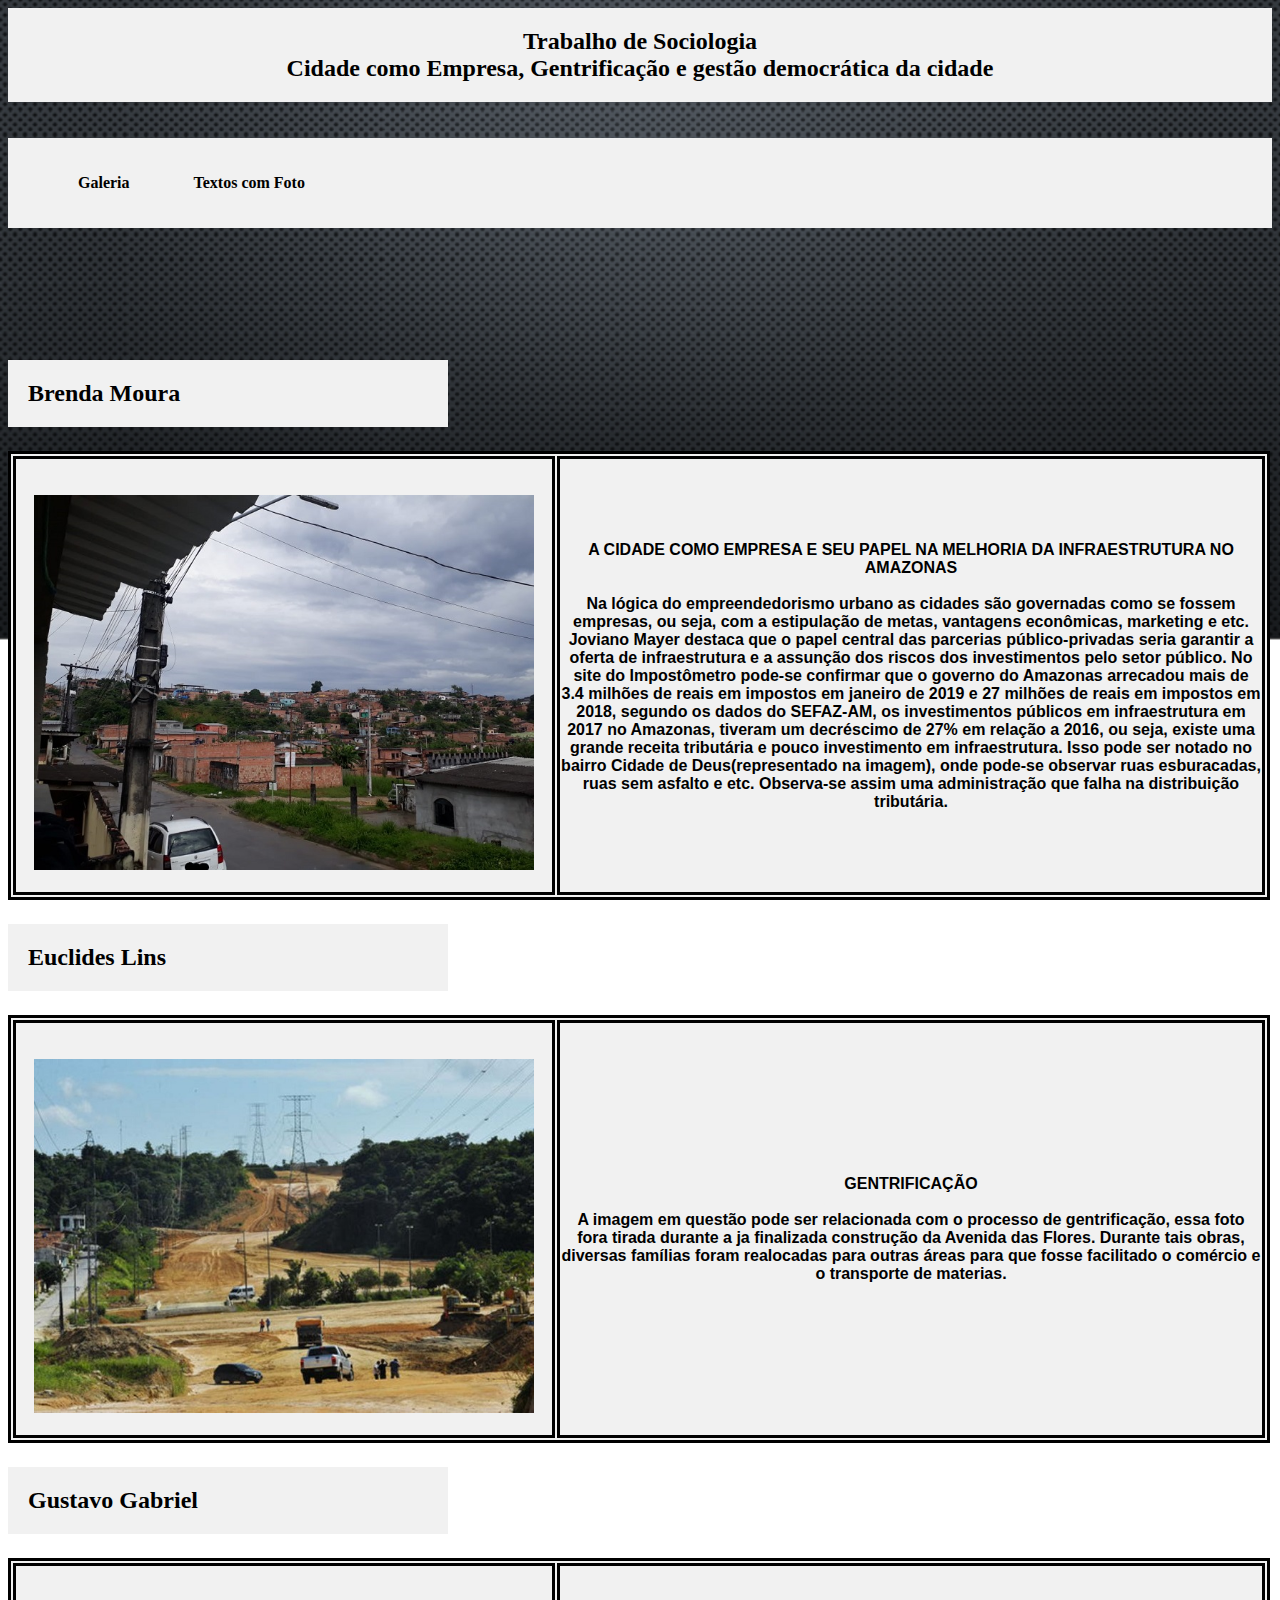
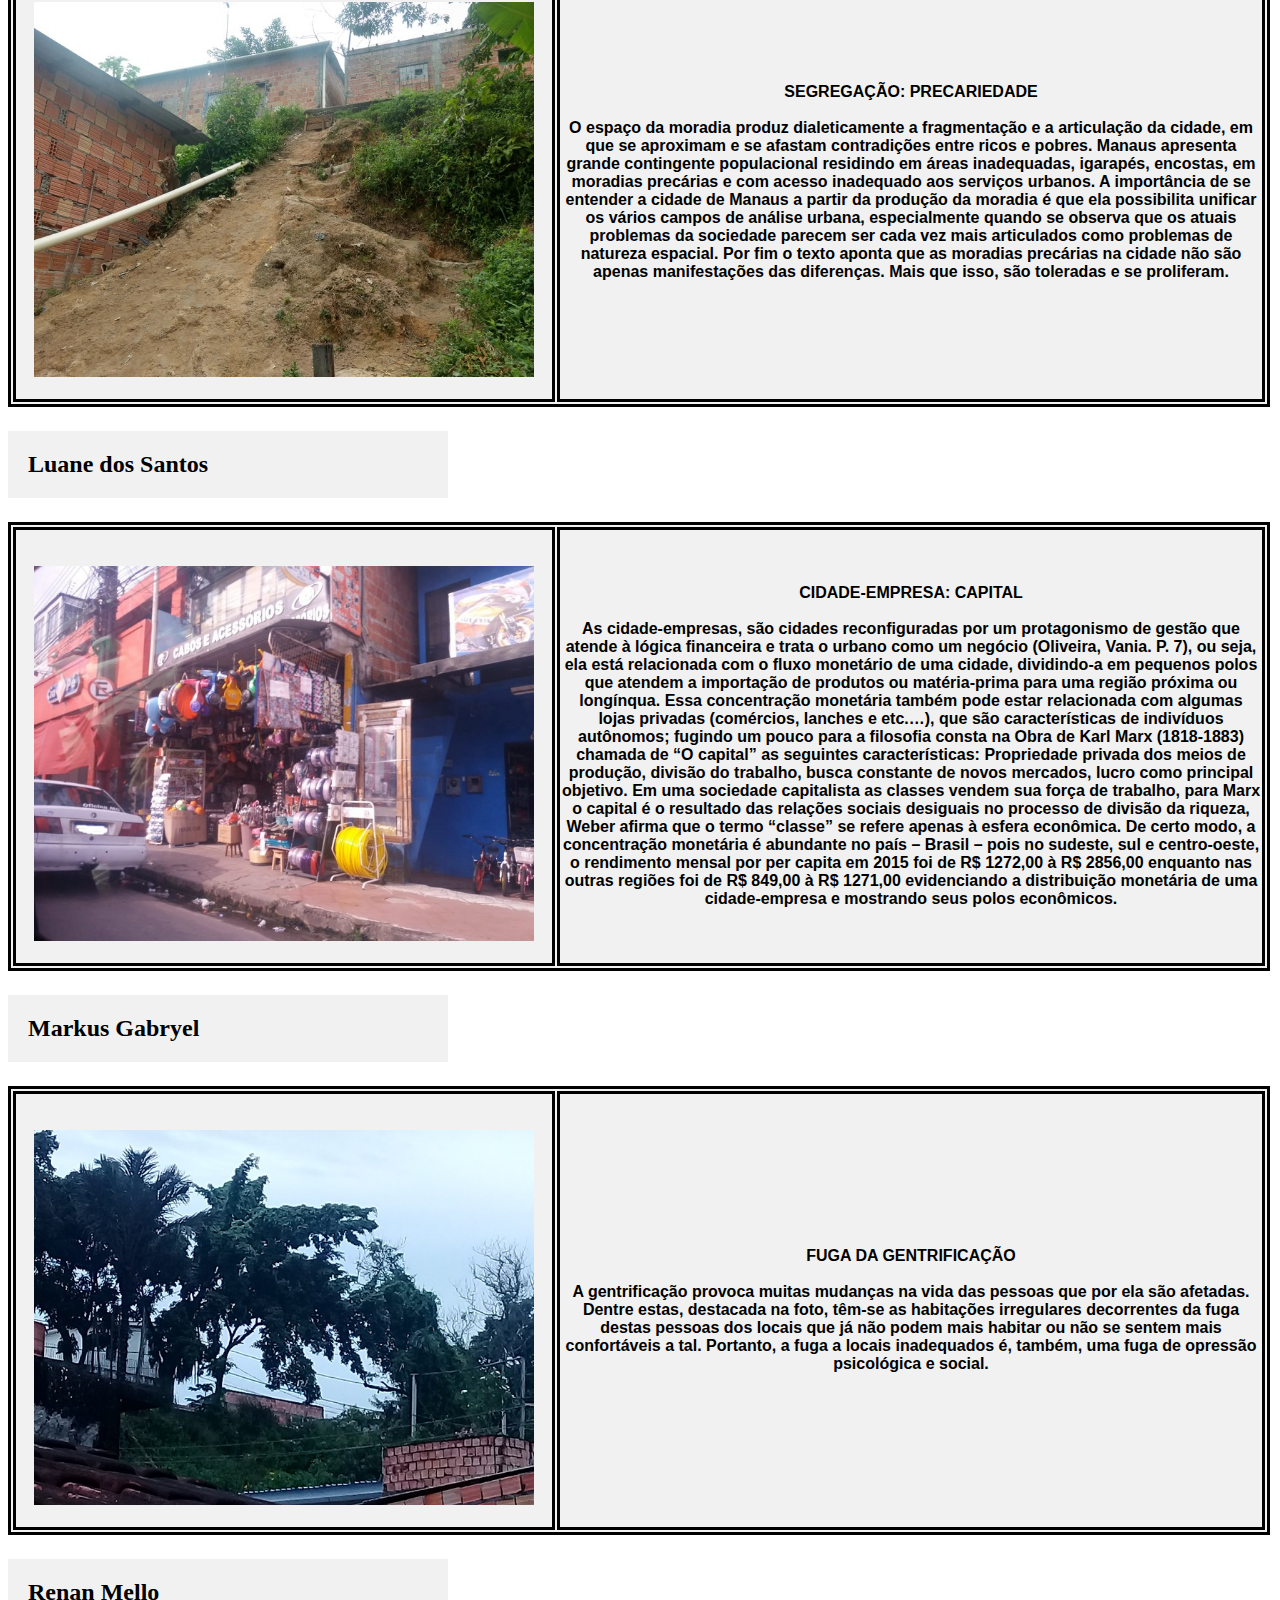
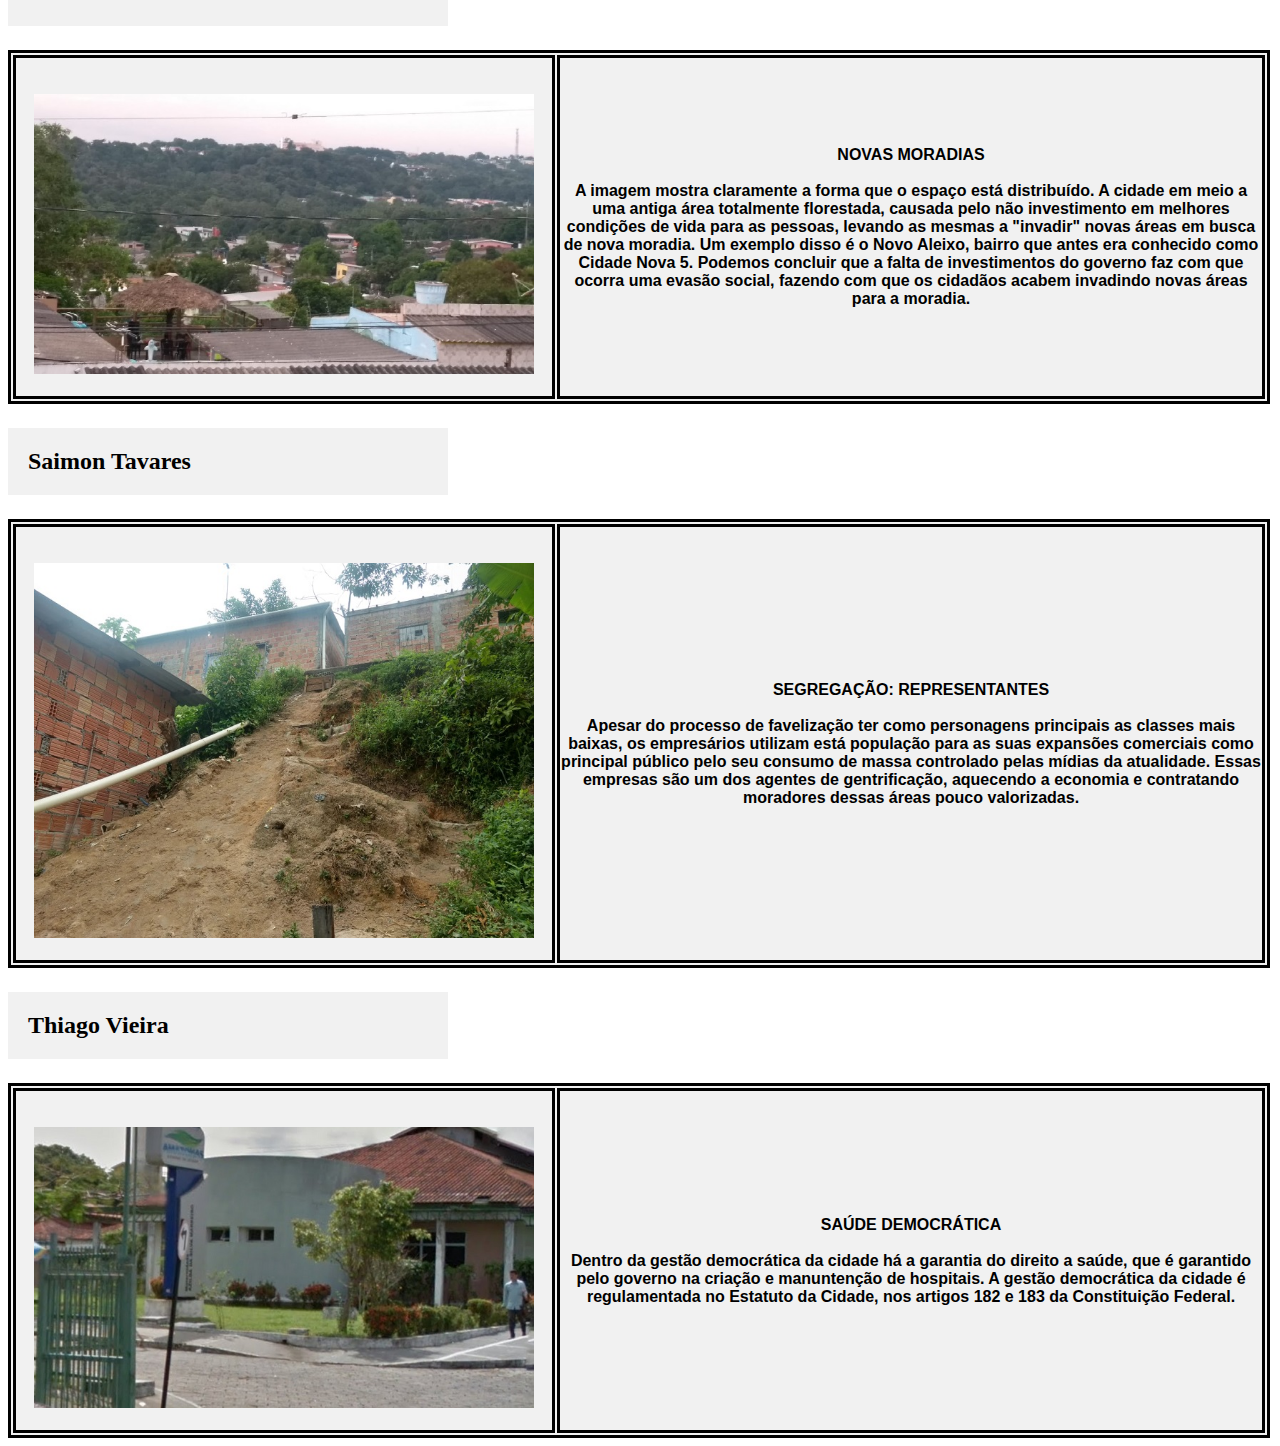
==== index.html @ bc0c4468 "Add files via upload" ====
<!DOCTYPE html>
<html>
<head>
<meta charset="UTF-8">
<title>PROJETO EUCLICO</title>
</head>
<link rel="stylesheet" href="estilo.css">
<style>

body{
	background-attachment: fixed;
	background-image: url(fundo.png);
	background-repeat: no-repeat;
	background-size:  100%;
}

</style>

	<body>
		<header> <b>Trabalho de Sociologia<br>Cidade como Empresa, Gentrificação e gestão democrática da cidade</b></header>
		<br>
	<br>
	<div class= "main">
	
		<nav id="menu">
		<ul>
			<li>
				<b><a = href="galeria.html">Galeria</a></b>
			</li>
			<li>
				<b><a = href="#textos">Textos com Foto</a></b>
			</li>
			
		</ul>
	</nav>
</div>

<br>
	<br><br>
	<br><br>
	<br>
<section id="textos">
		<b><p class="style-p1">Brenda Moura</p></b>
		<table>
			<tr>
			<th class="style-th">
				<br>
					<img src="06.jpg" width="500px">
				<br>
			</th>
			<th width="700px">A CIDADE COMO EMPRESA E SEU PAPEL NA MELHORIA DA INFRAESTRUTURA NO AMAZONAS<br><br>Na lógica do empreendedorismo urbano as cidades são governadas como se fossem empresas, ou seja, com a estipulação de metas, vantagens econômicas, marketing e etc. Joviano Mayer destaca que  o papel central das parcerias público-privadas seria garantir a oferta de infraestrutura e a assunção dos riscos dos
investimentos pelo setor público. No site do Impostômetro pode-se confirmar que o governo do Amazonas arrecadou mais de 3.4 milhões de reais em impostos em janeiro de 2019 e 27 milhões de reais em impostos em 2018, segundo os dados do SEFAZ-AM, 
os investimentos públicos em infraestrutura em 2017 no Amazonas, tiveram um decréscimo de 27% em relação a 2016, ou seja, existe uma grande receita tributária e pouco investimento em infraestrutura. Isso pode ser notado no bairro Cidade de Deus(representado na imagem), onde pode-se observar ruas esburacadas, ruas sem asfalto e etc.
Observa-se assim uma administração que falha na distribuição tributária.
</th>
			</tr>
		</table>

		<b><p class="style-p1">Euclides Lins</p></b>
		<table>
			<tr>
			<th class="style-th">
				<br>
					<img src="02.jpg" width="500px">
				<br>
			</th>
			<th width="700px">GENTRIFICAÇÃO<br><br>	
A imagem em questão pode ser relacionada com o processo de gentrificação, essa foto fora tirada durante a ja finalizada construção da Avenida das Flores. Durante tais obras, diversas famílias foram realocadas para outras áreas para que fosse facilitado o comércio e o transporte de materias.
				</th>
			</tr>
		</table>

		<b><p class="style-p1">Gustavo Gabriel</p></b>
		<table>
			<tr>
			<th class="style-th">
				<br>
					<img src="03.jpg" width="500px">
				<br>
			</th>
			<th width="700px">SEGREGAÇÃO: PRECARIEDADE<br><br>	
O espaço da moradia produz dialeticamente a fragmentação e a articulação da cidade, em que se aproximam e se afastam contradições entre ricos e pobres. Manaus apresenta grande contingente populacional residindo em áreas inadequadas, igarapés, encostas, em moradias precárias e com acesso inadequado aos serviços urbanos. A importância de se entender a cidade de Manaus a partir da produção da moradia é que ela possibilita unificar os vários campos de análise urbana, especialmente quando se observa que os atuais problemas da sociedade parecem ser cada vez mais articulados como problemas de natureza espacial. Por fim o texto aponta que as moradias precárias na cidade não são apenas manifestações das diferenças. Mais que isso, são toleradas e se proliferam.

				</th>
			</tr>
		</table>

		<b><p class="style-p1">Luane dos Santos</p></b>
		<table>
			<tr>
			<th class="style-th">
				<br>
					<img src="01.jpg" width="500px">
				<br>
			</th>
			<th width="700px">CIDADE-EMPRESA: CAPITAL<br><br>	
		As cidade-empresas, são cidades reconfiguradas por um protagonismo de gestão que atende à lógica financeira e trata o urbano como um negócio (Oliveira, Vania. P. 7), ou seja, ela está relacionada com o fluxo monetário de uma cidade, dividindo-a em pequenos polos que atendem a importação de produtos ou matéria-prima para uma região próxima ou longínqua. Essa concentração monetária também pode estar relacionada com algumas lojas privadas (comércios, lanches e etc.…), que são características de indivíduos autônomos; fugindo um pouco para a filosofia consta na Obra de Karl Marx (1818-1883) chamada de “O capital” as seguintes características: Propriedade privada dos meios de produção, divisão do trabalho, busca constante de novos mercados, lucro como principal objetivo. Em uma sociedade capitalista as classes vendem sua força de trabalho, para Marx o capital é o resultado das relações sociais desiguais no processo de divisão da riqueza, Weber afirma que o termo “classe” se refere apenas à esfera econômica. De certo modo, a concentração monetária é abundante no país – Brasil – pois no sudeste, sul e centro-oeste, o rendimento mensal por per capita em 2015 foi de R$ 1272,00 à R$ 2856,00 enquanto nas outras regiões foi de R$ 849,00 à R$ 1271,00 evidenciando a distribuição monetária de uma cidade-empresa e mostrando seus polos econômicos. 
				</th>
			</tr>
		</table>

			<b><p class="style-p1">Markus Gabryel</p></b>
		<table>
			<tr>
			<th class="style-th">
				<br>
					<img src="04.jpg" width="500px">
				<br>
			</th>
			<th width="700px">FUGA DA GENTRIFICAÇÃO<br><br>	
A gentrificação provoca muitas mudanças na vida das pessoas que por ela são afetadas. Dentre estas, destacada na foto, têm-se as habitações irregulares decorrentes da fuga destas pessoas dos locais que já não podem mais habitar ou não se sentem mais confortáveis a tal. Portanto, a fuga a locais inadequados é, também, uma fuga de opressão psicológica e social.

				</th>
			</tr>
		</table>

			<b><p class="style-p1">Renan Mello</p></b>
		<table>
			<tr>
			<th class="style-th">
				<br>
					<img src="07.jpg" width="500px">
				<br>
			</th>
			<th width="700px">NOVAS MORADIAS <br><br>	
A imagem mostra claramente a forma que o espaço está distribuído. A cidade em meio a uma antiga área totalmente florestada, causada pelo não investimento em melhores condições de vida para as pessoas, levando as mesmas a "invadir" novas áreas em busca de nova moradia. Um exemplo disso é o Novo Aleixo, bairro que antes era conhecido como Cidade Nova 5. Podemos concluir que a falta de investimentos do governo faz com que ocorra uma evasão social, fazendo com que os cidadãos acabem invadindo novas áreas para a moradia.
				</th>
			</tr>
		</table>

 

	<b><p class="style-p1">Saimon Tavares</p></b>
		<table>
			<tr>
			<th class="style-th">
				<br>
					<img src="03.jpg" width="500px">
				<br>
			</th>
			<th width="700px">SEGREGAÇÃO: REPRESENTANTES<br><br>	
Apesar do processo de favelização ter como personagens principais as classes mais baixas, os empresários utilizam está população para as suas expansões comerciais como principal público pelo seu consumo de massa controlado pelas mídias da atualidade. Essas empresas são um dos agentes de gentrificação, aquecendo a economia e contratando moradores dessas áreas pouco valorizadas.
				</th>
			</tr>
		</table>



		<b><p class="style-p1">Thiago Vieira</p></b>
		<table>
			<tr>
			<th class="style-th">
				<br>
					<img src="08.jpg" width="500px">
				<br>
			</th>
			<th width="700px">SAÚDE DEMOCRÁTICA<br><br>	
Dentro da gestão democrática da cidade há a garantia do direito a saúde, que é garantido pelo governo na criação e manuntenção de
hospitais. A gestão democrática da cidade é regulamentada no Estatuto da Cidade, nos artigos 182 e 183 da Constituição Federal.
				</th>
			</tr>
		</table>

	</section>
			
	</body>
</html>
---- estilo.css ----
header {
  background-color: #F1F1F1;
  text-align: center;
  padding: 20px;
  font-family:Castellar;
  font-size: 24px;
}
p{
 background-color: #F1F1F1;
  font-size: 24px;
  width: 400px;
}
hr{
	 background-color: #F1F1F1;
  text-align: center;
  padding: 20px;
  font-family:Castellar;
  font-size: 24px;
}
table,th{
	font-family: Arial;
	background-color: #F1F1F1;
  border: 3px solid black;
}
th{
	text-align: none;
	margin: none;

}
nav{
	display: inline-table;
	width: 100%;
	background-color: #F1F1F1;
}
section ul{
	width: 880px;
	list-style: none;
	display: flex;
	margin: 100px auto;
}
#menu ul{
	background-color: #F1F1F1;
}
#menu ul li{
	display: inline-table;
	padding: 20px 30px;
	cursor: pointer;
	background-color: #F1F1F1;
}
#menu ul li:hover{
	background-color: none;
	text-decoration-color: none;
		background-color: none;
	text-decoration: none;
	color: white;
}

#menu ul li a{
	background-color: #F1F1F1;
	text-decoration: none;
	color: black;
	font-family: Castellar;

}
#prev{
	left: 5%;
	top: 45%;
}
#next{
	right: 5%;
	top: 45%;
}
#close{
	right: 2%;
	top: 0;
}
.wrapper{
	display: grid;
	grid-template-columns: 250px 250px 250px 250px 250px;
}
.style-th{
	padding: 18px;
}
.min{
	width: 200px;
	padding: 10px;
}
.style-p1{
text-align: left;
  padding: 20px;
  font-family:Castellar;
}



.box_img{
	width: 100px;
	margin-left: 660px;
	margin-top: 200px;
}
.box_img img {
	opacity: 0;
}
.btn{
	color: #fff;
	font-family: Arial;
	text-decoration: none;
	position: absolute;
	width: 50px;
	height: 50px;
	font-size: 40px;
	text-align: center;
}
.button{
	font-family: Castellar;
	font-size: 14px;
	text-decoration-color: grey;
	text-transform: uppercase;
	font-weight: 700;
	border: none;
	padding: 10px;
	cursor: pointer;
}
.button-style{
	color: black;
	box-shadow: 0 5px 0 #958a8a;
}
.button-style:hover{
	color: black;
	background-color: grey;
	box-shadow: 0 5px 0 #cac3c3;
}
.button-style:active{
	position: relative;
	top: 5px;
	box-shadow:none;
}
.tam{
	width: 500px;
	height: 400px;
}
.lbox{
	visibility: hidden;
	opacity: 0;
}
.lbox:target .box_img img{
	opacity: 1;
	transition: opacity .4s linear;
}
.lbox:target{
	opacity: 1;
	visibility: visible;
	width: 100%;
	height: 100%;
	top: 0;
	left: 0;
	background: rgba(10,10,10,.7);
	position: fixed;

}
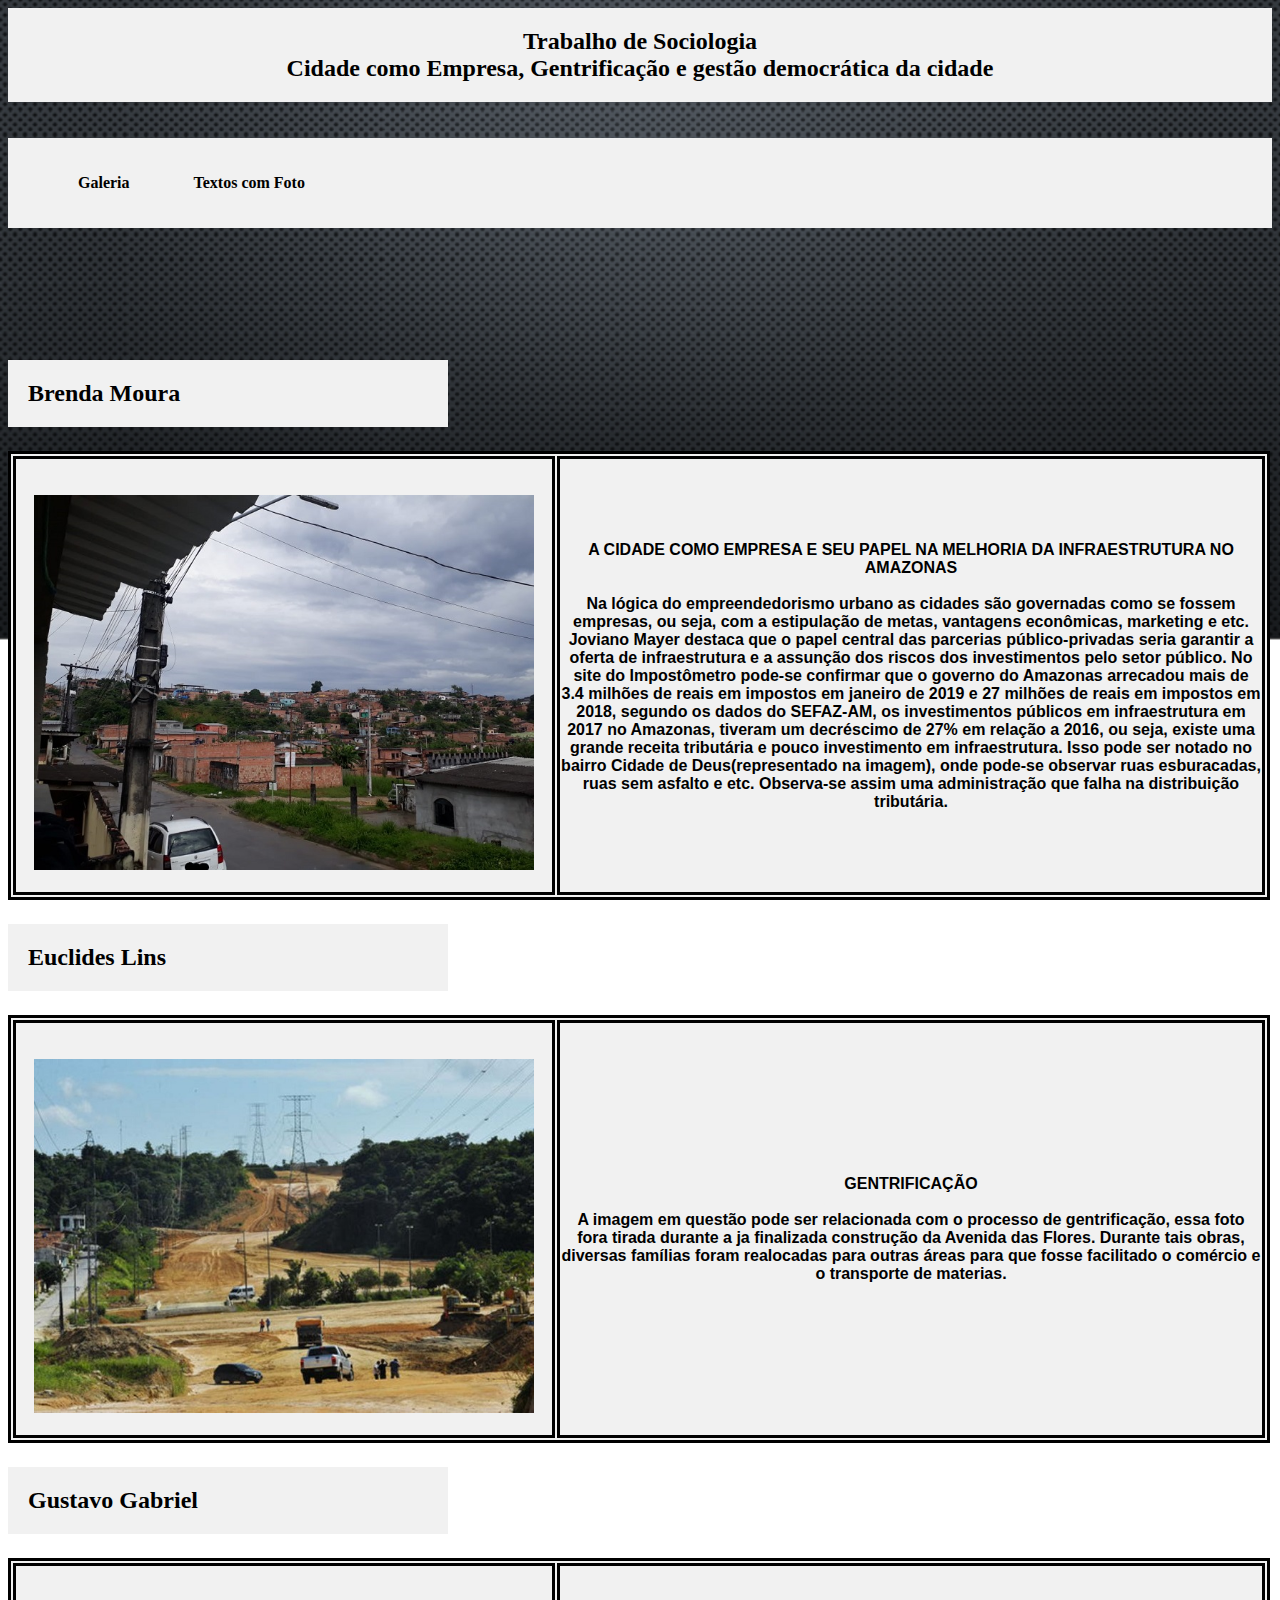
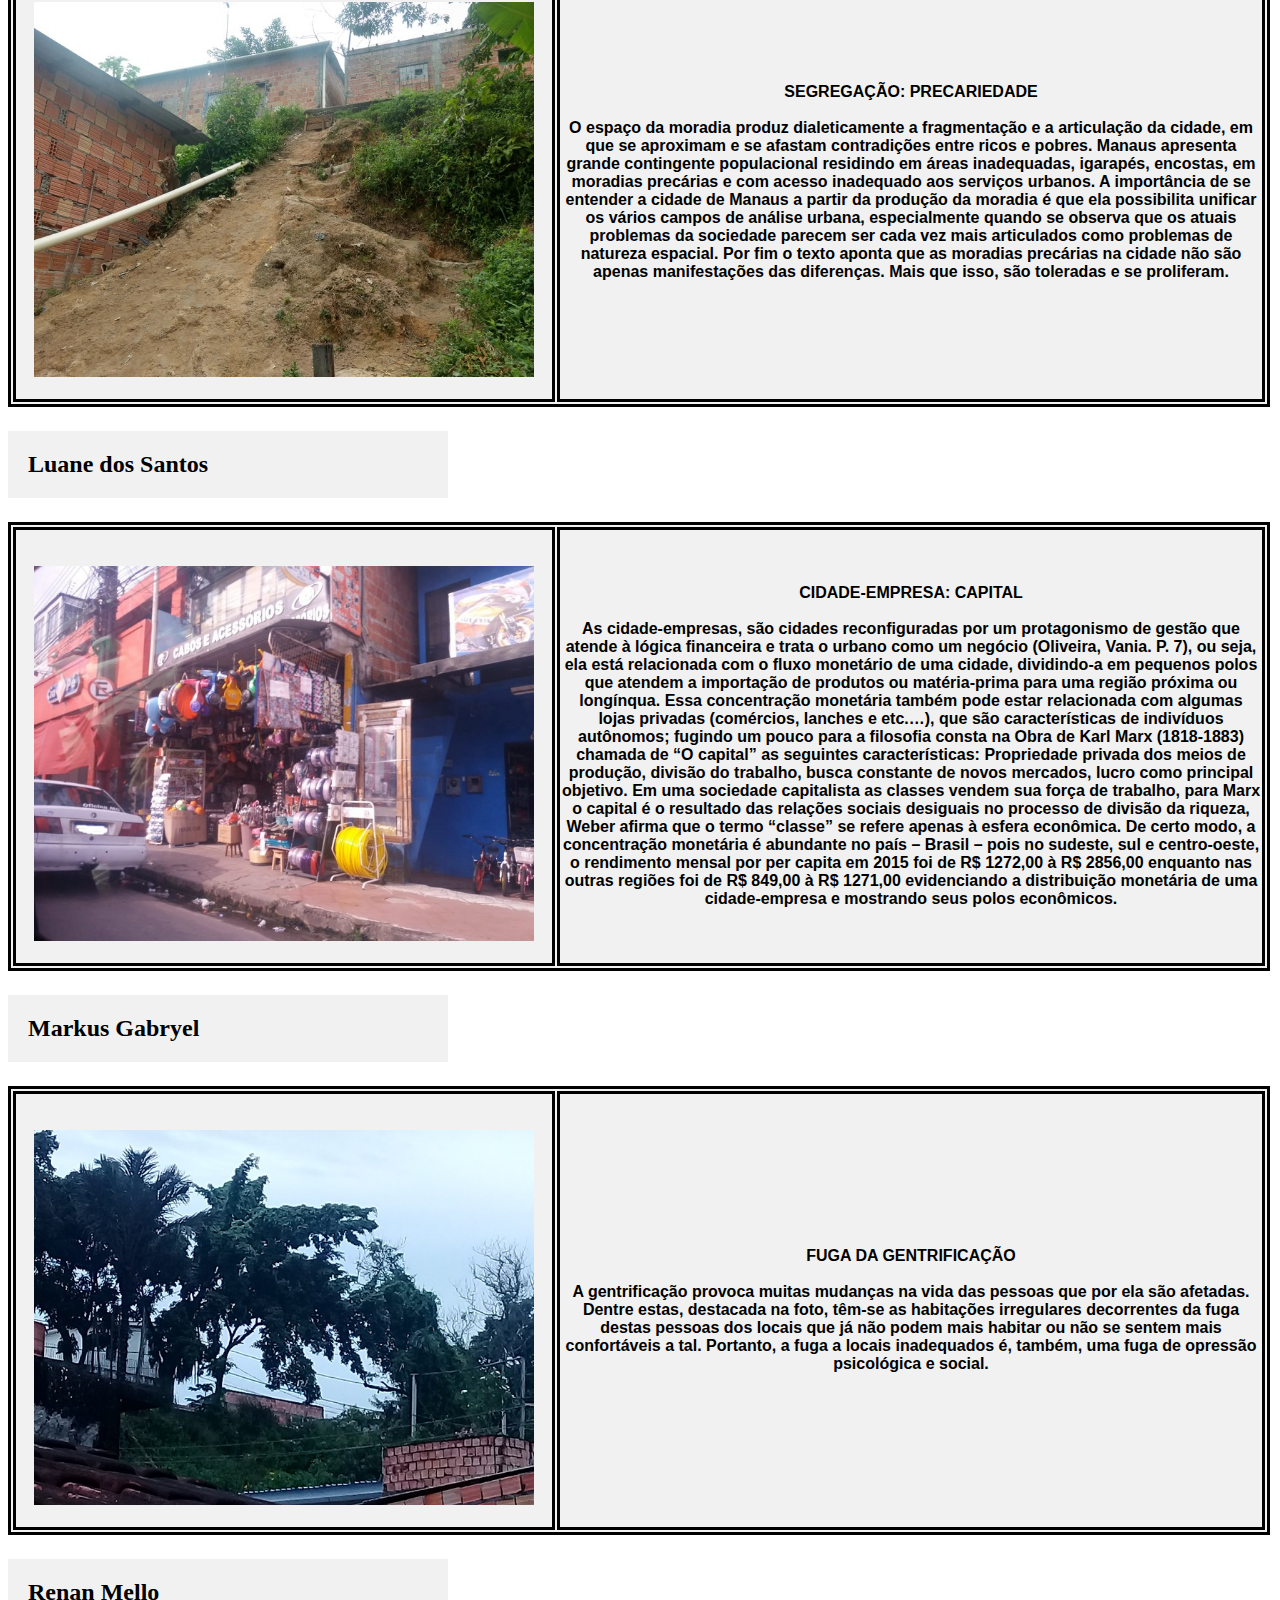
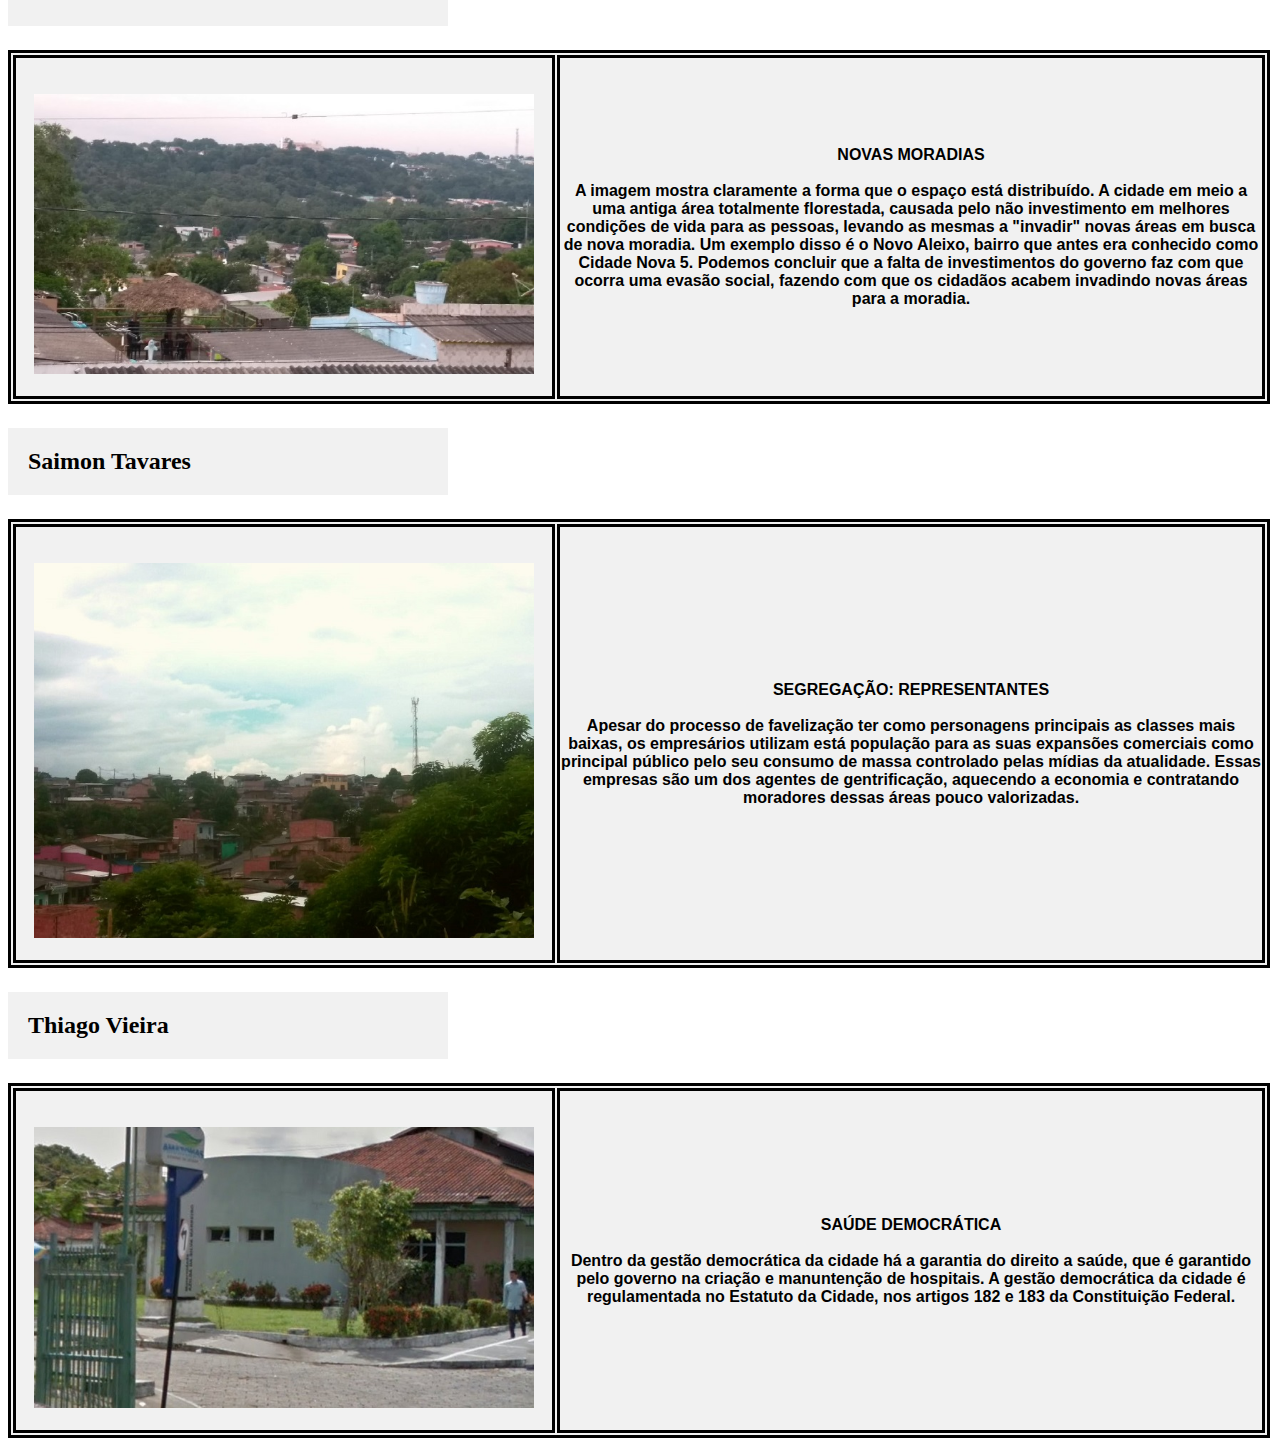
==== commit 29fc6dab: "index.html" ====
--- a/index.html
+++ b/index.html
@@ -135,7 +135,7 @@
 			<tr>
 			<th class="style-th">
 				<br>
-					<img src="03.jpg" width="500px">
+					<img src="05.jpg" width="500px">
 				<br>
 			</th>
 			<th width="700px">SEGREGAÇÃO: REPRESENTANTES<br><br>	
@@ -164,4 +164,4 @@
 	</section>
 			
 	</body>
-</html>+</html>
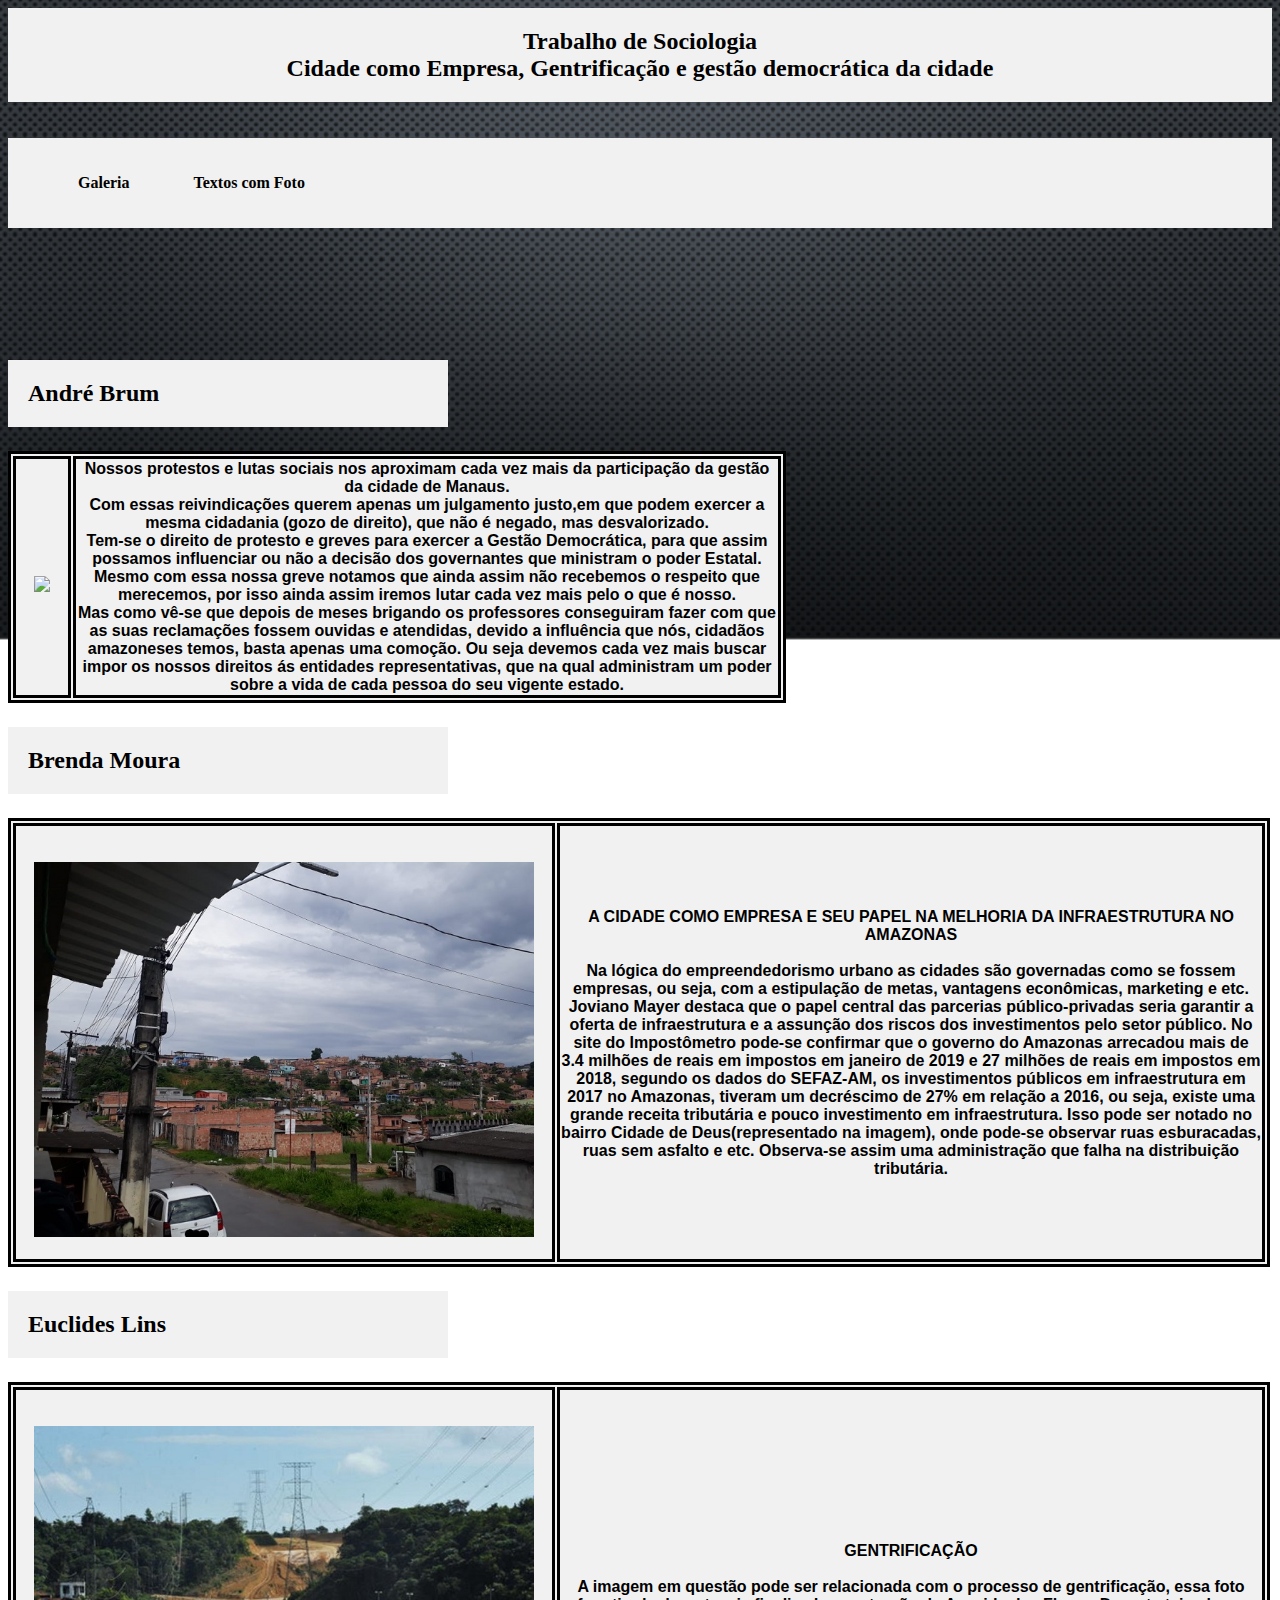
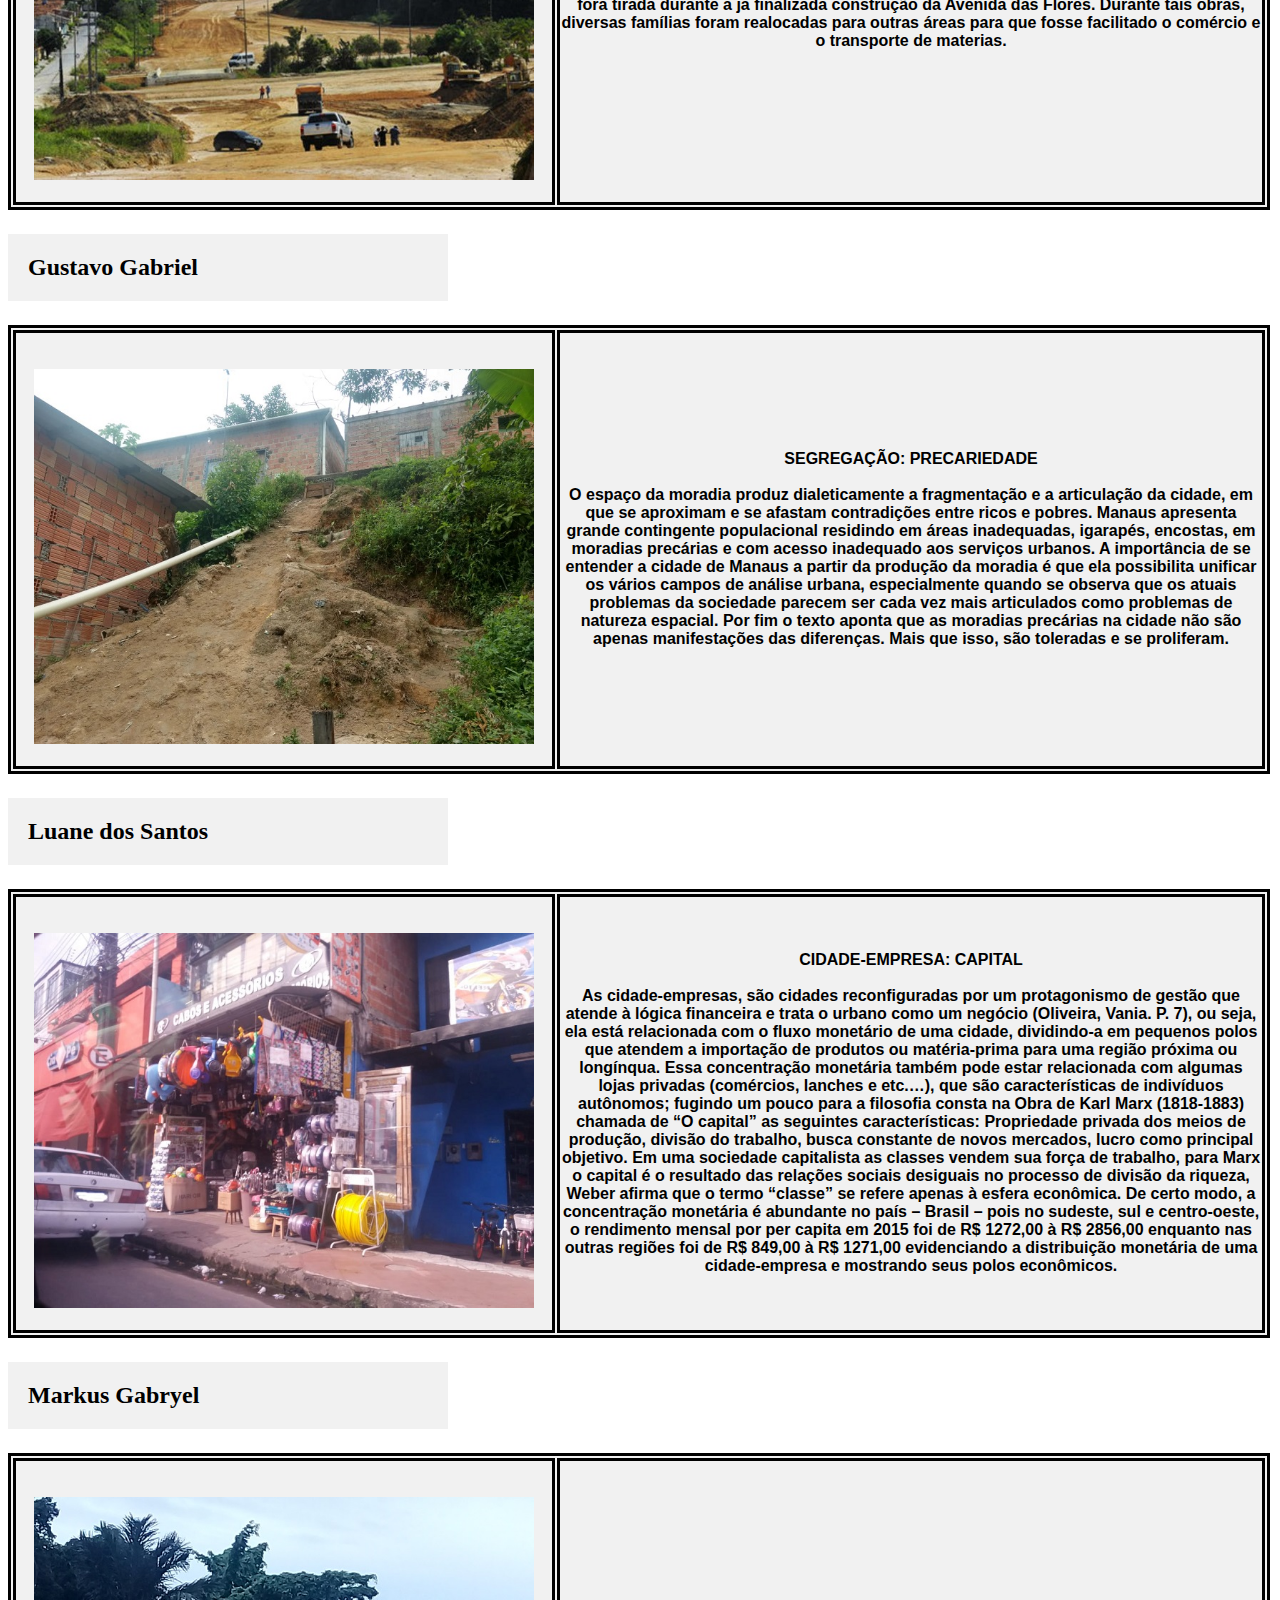
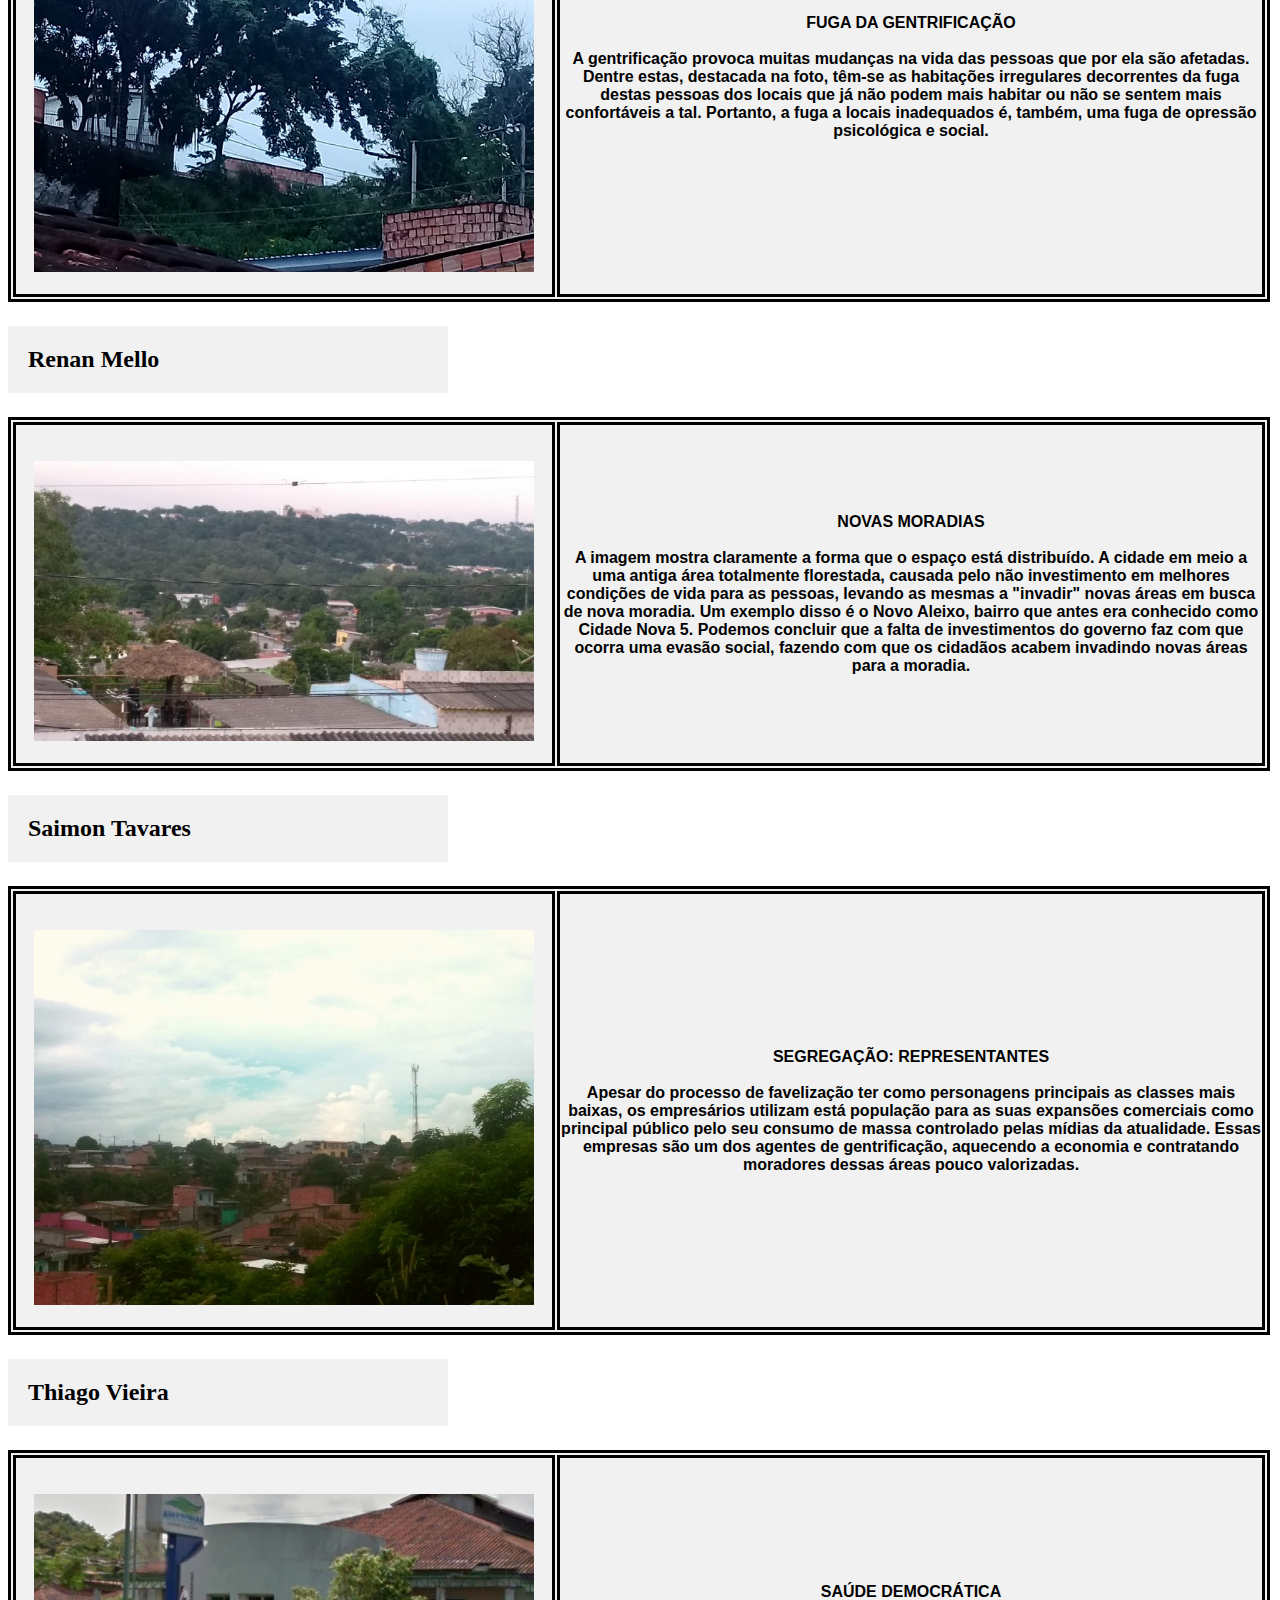
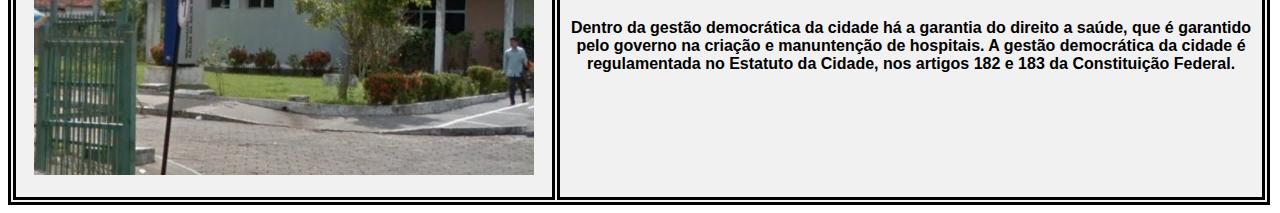
==== commit f4b11ee1: "Update index.html" ====
--- a/index.html
+++ b/index.html
@@ -40,6 +40,21 @@
 	<br><br>
 	<br>
 <section id="textos">
+		<b><p class="style-p1">André Brum</p></b>
+		<table>
+			<tr>
+			<th class="style-th">
+				<br>
+					<img src="greve.jpg" width="500px">
+				<br>
+			</th>
+			<th width="700px">Nossos protestos e lutas sociais nos aproximam cada vez mais da participação da gestão da cidade de Manaus.
+					<br>Com essas reivindicações querem apenas um julgamento justo,em que podem exercer a mesma cidadania (gozo de direito), que não é negado, mas desvalorizado.
+					<br>Tem-se o direito de protesto e greves para exercer a Gestão Democrática, para que assim possamos influenciar ou não a decisão dos governantes que ministram o poder Estatal. Mesmo com essa nossa greve notamos que ainda assim não recebemos o respeito que merecemos, por isso ainda assim iremos lutar cada vez mais pelo o que é nosso.
+					<br>Mas como vê-se que depois de meses brigando os professores conseguiram fazer com que as suas reclamações fossem ouvidas e atendidas, devido a influência que nós, cidadãos amazoneses temos, basta apenas uma comoção. Ou seja devemos cada vez mais buscar impor os nossos direitos ás entidades representativas, que na qual administram um poder sobre a vida de cada pessoa do seu vigente estado.
+</th>
+			</tr>
+		</table>
 		<b><p class="style-p1">Brenda Moura</p></b>
 		<table>
 			<tr>
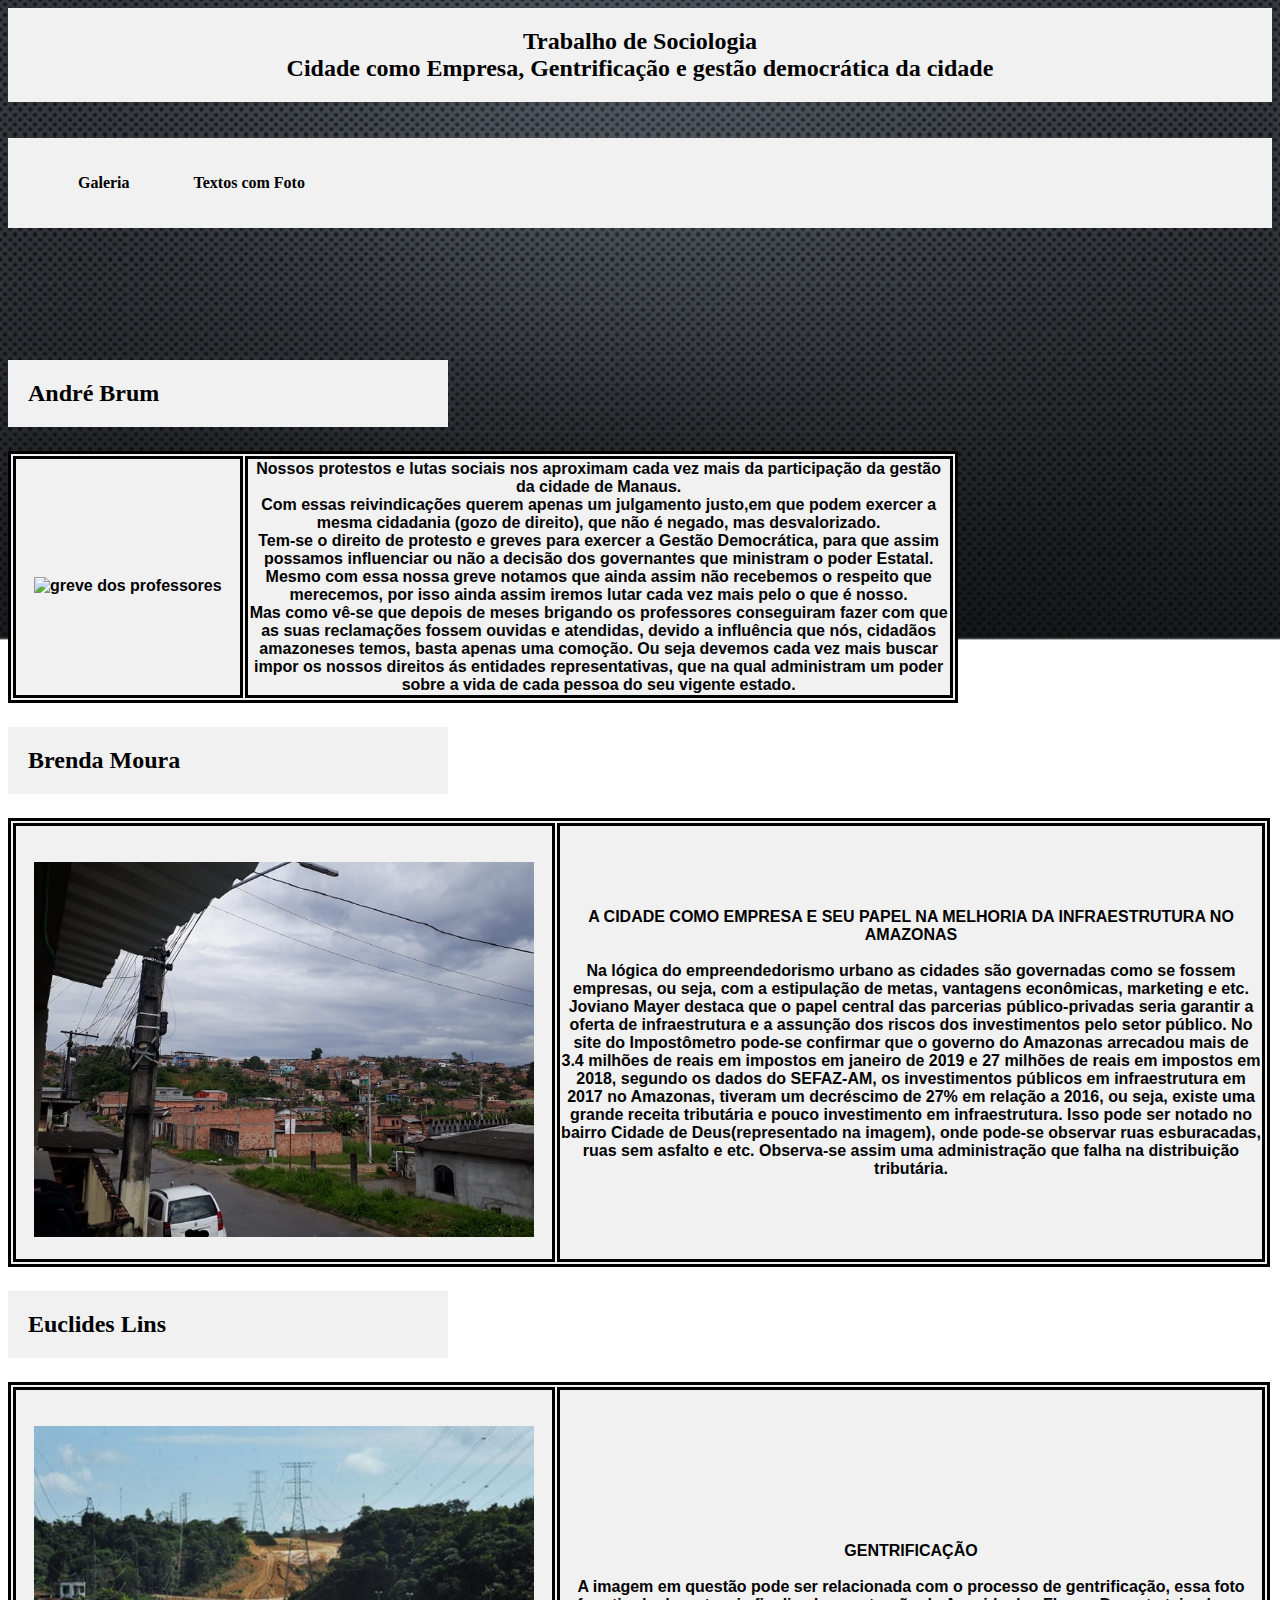
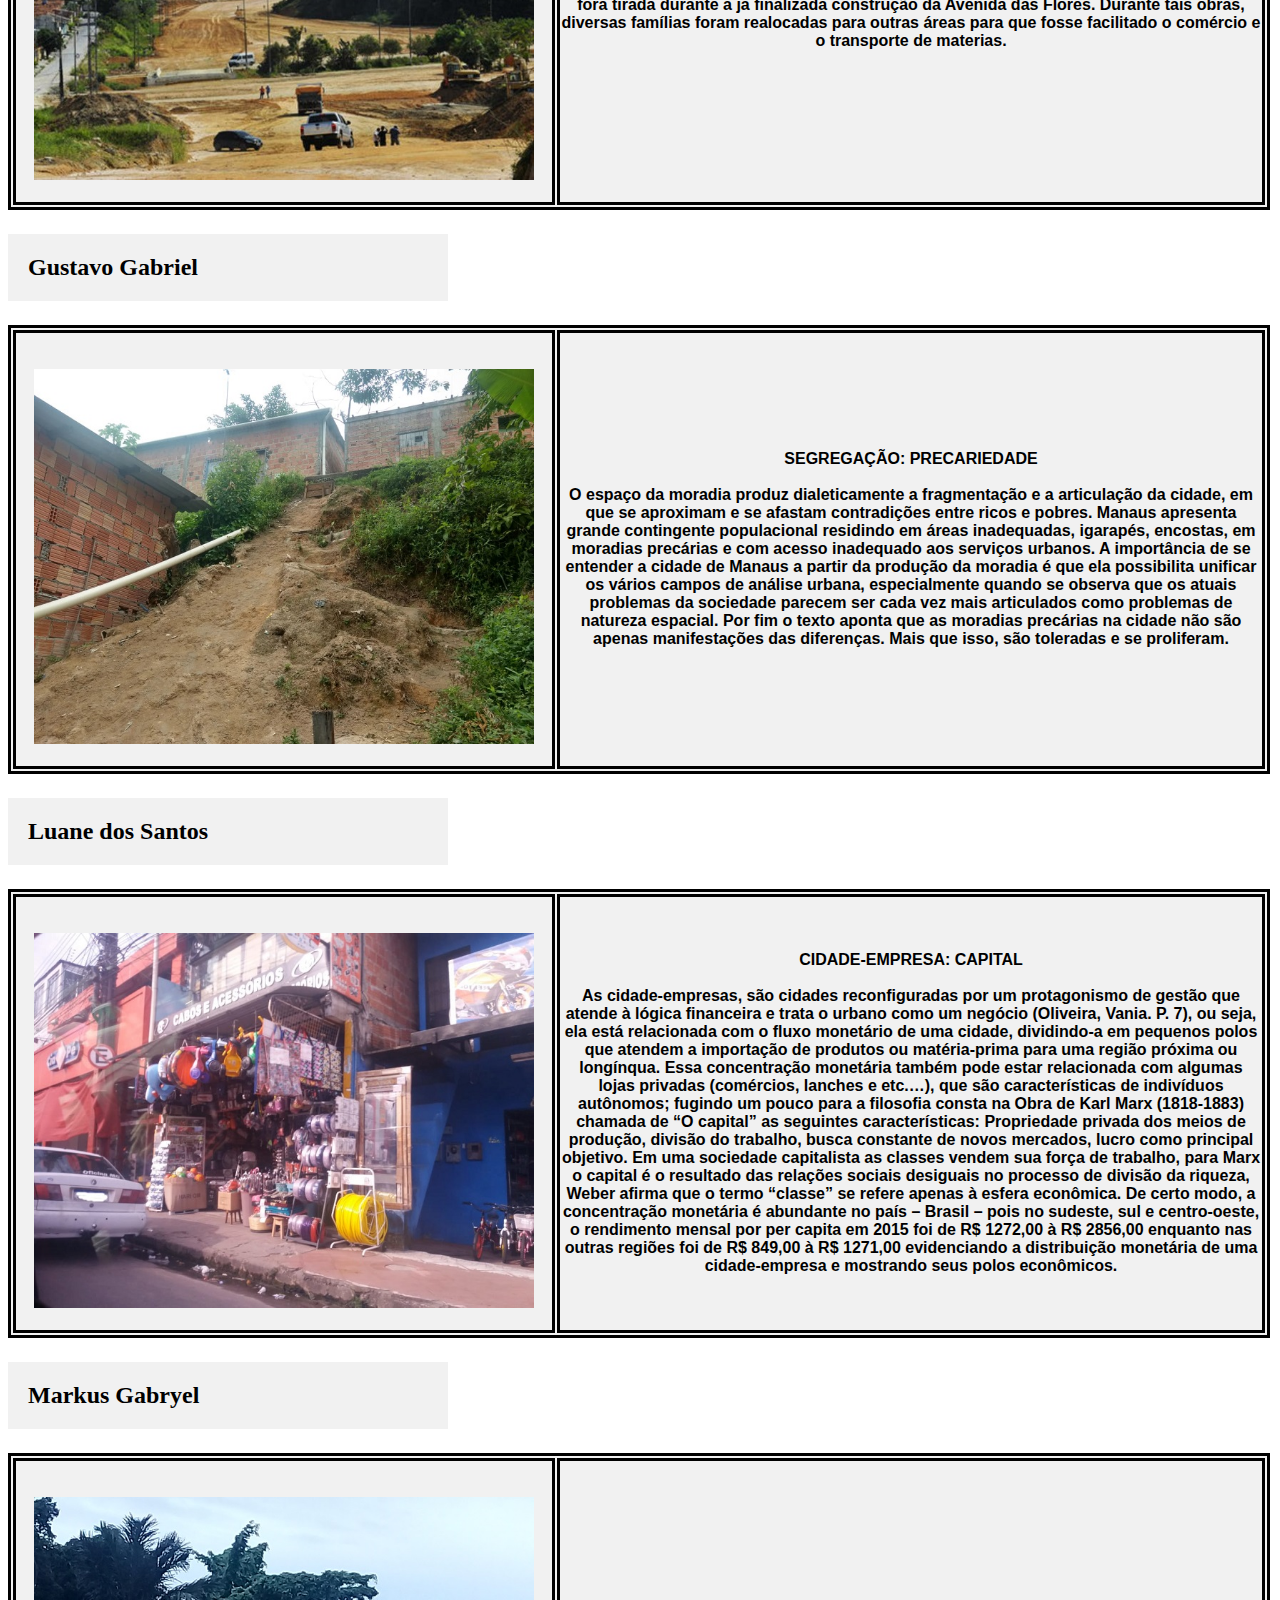
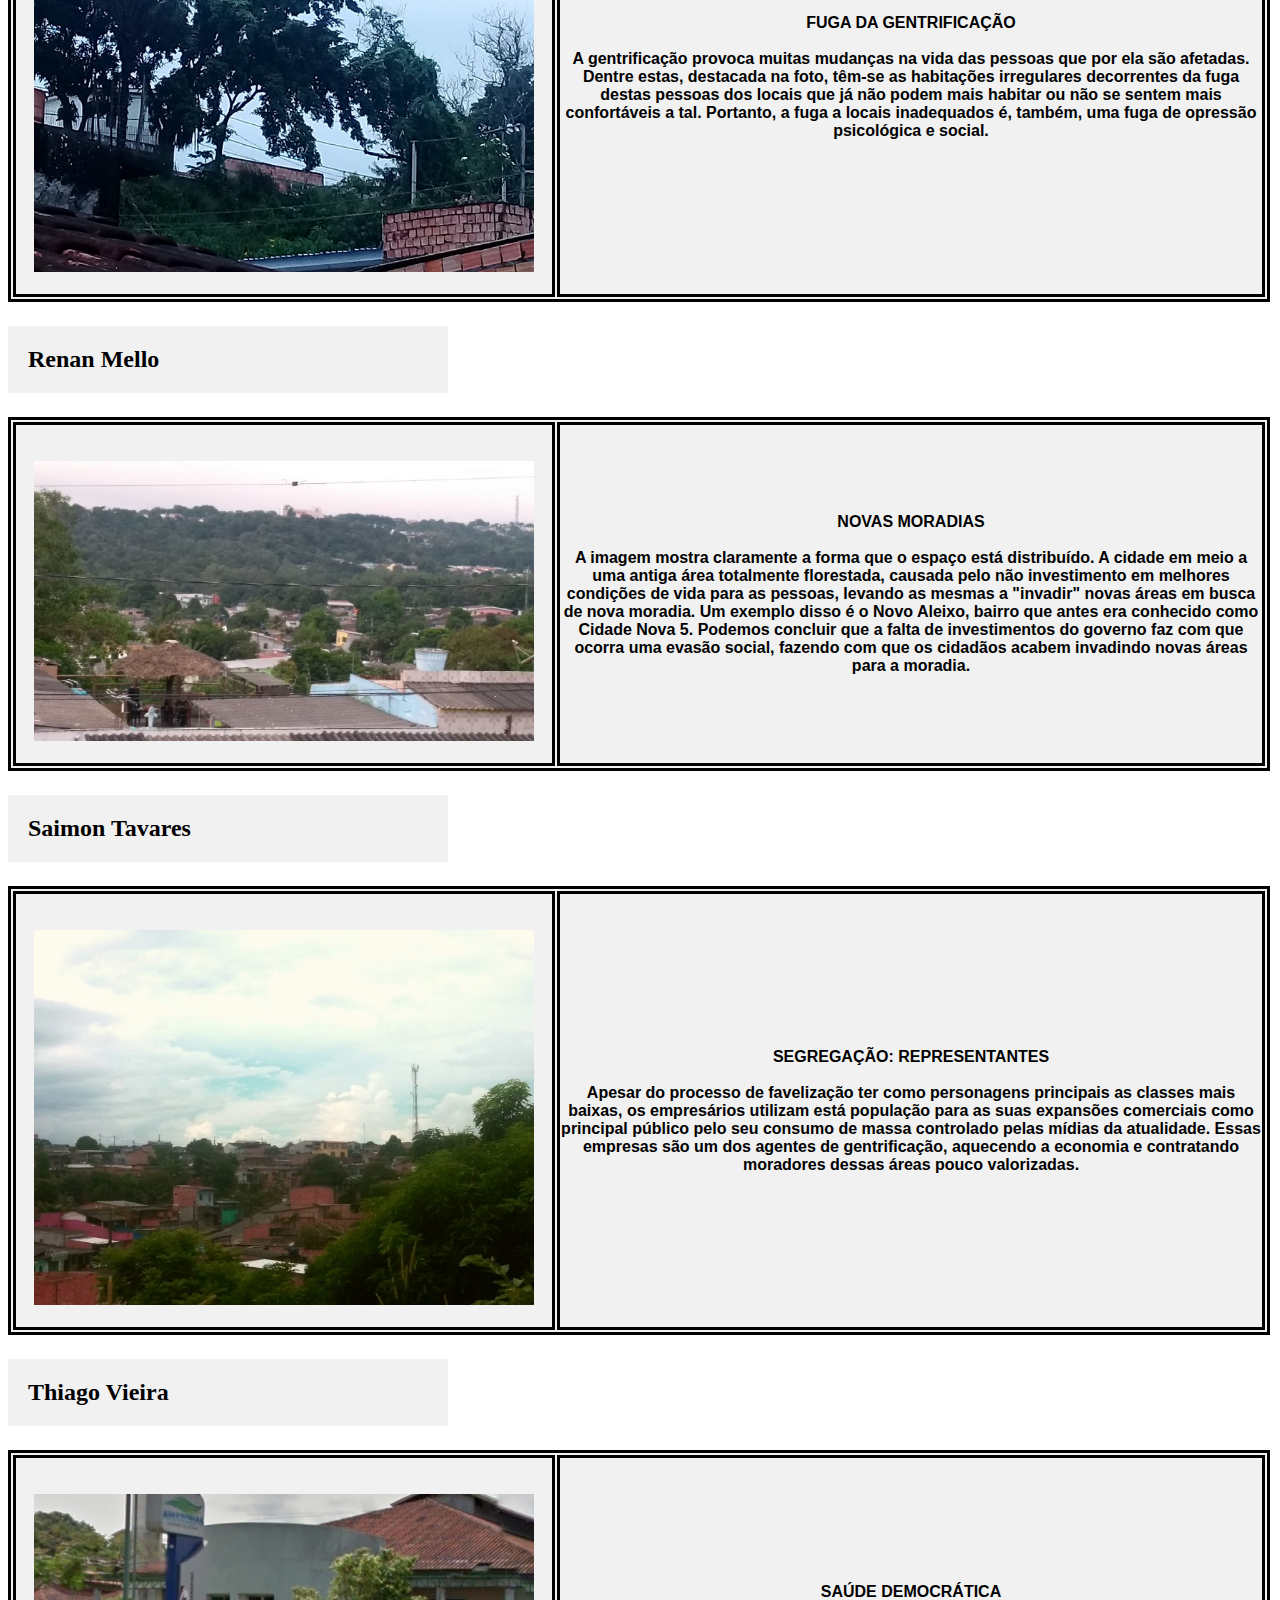
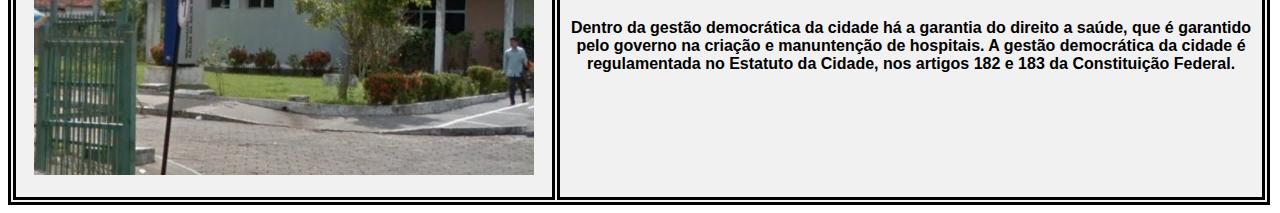
==== commit 9de45e84: "Update index.html" ====
--- a/index.html
+++ b/index.html
@@ -45,7 +45,7 @@
 			<tr>
 			<th class="style-th">
 				<br>
-					<img src="greve.jpg" width="500px">
+					<img src="greve.jpg" alt="greve dos professores" width="500px">
 				<br>
 			</th>
 			<th width="700px">Nossos protestos e lutas sociais nos aproximam cada vez mais da participação da gestão da cidade de Manaus.
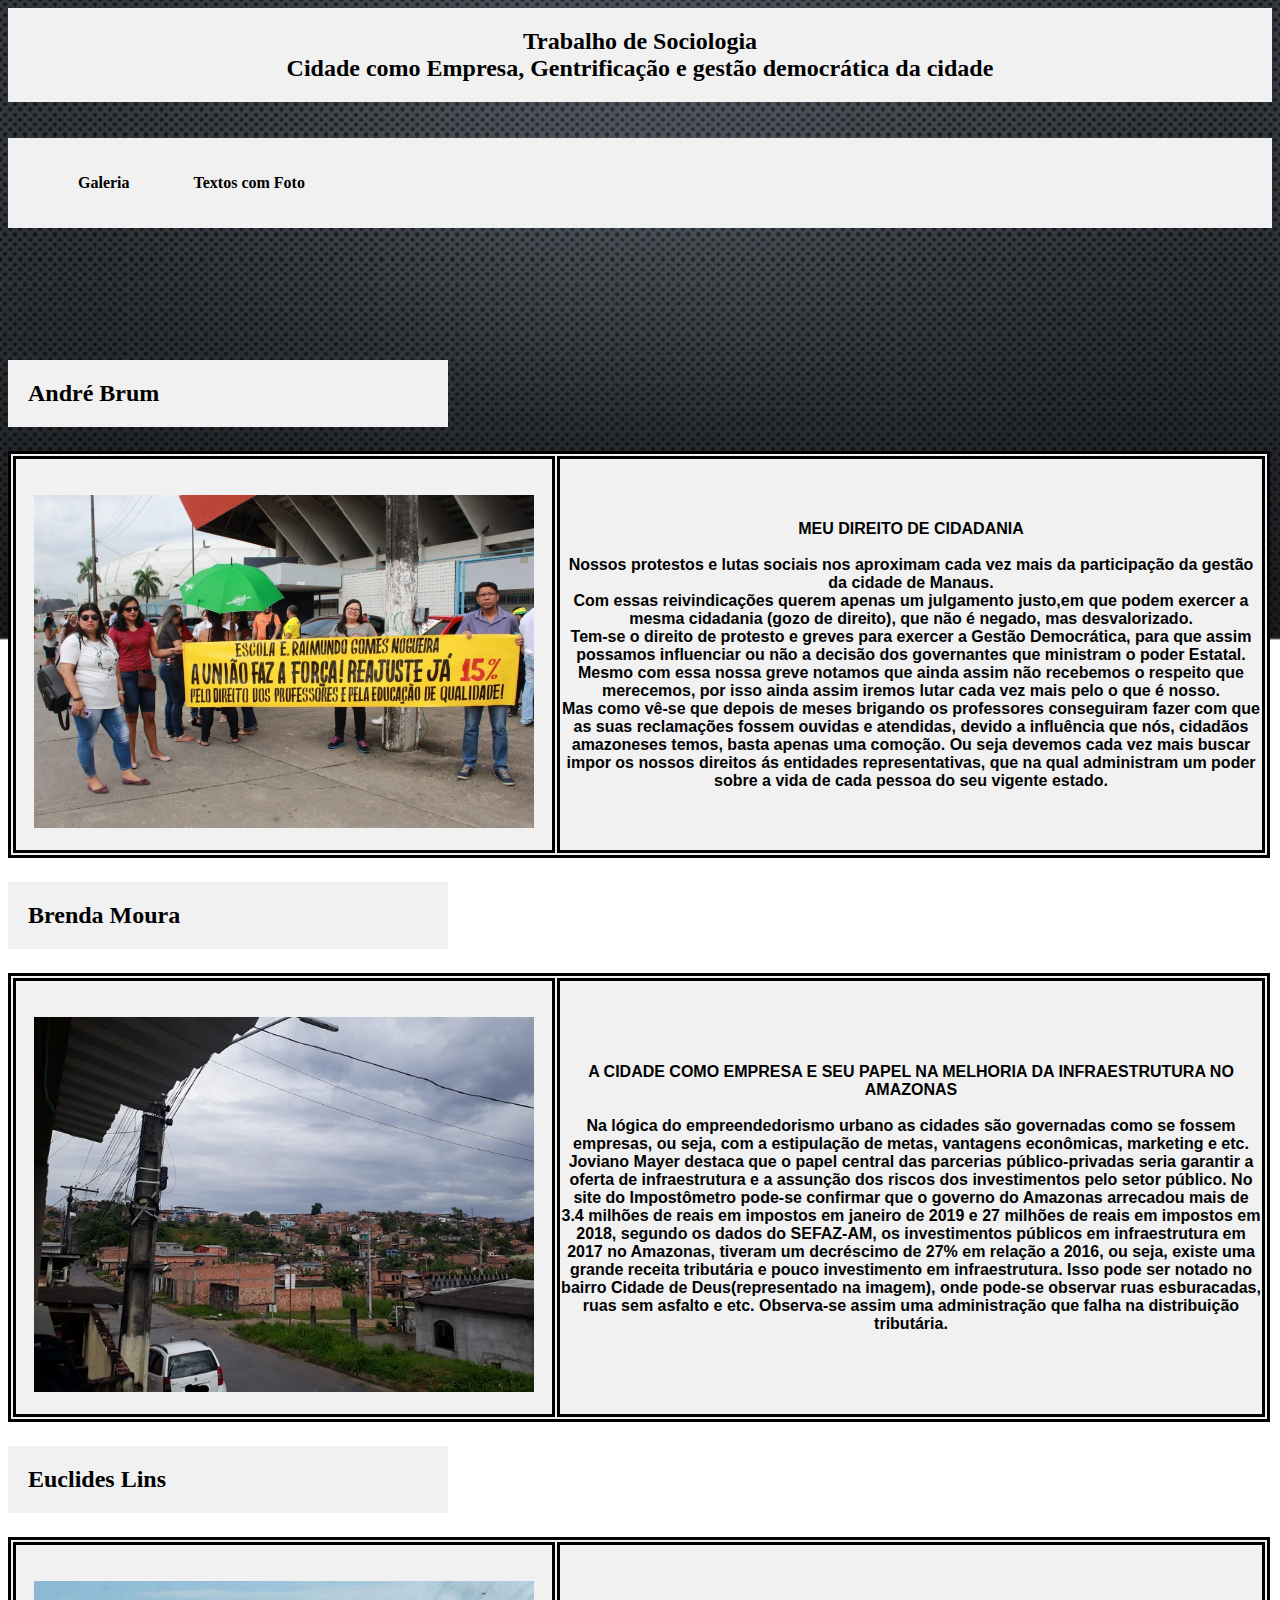
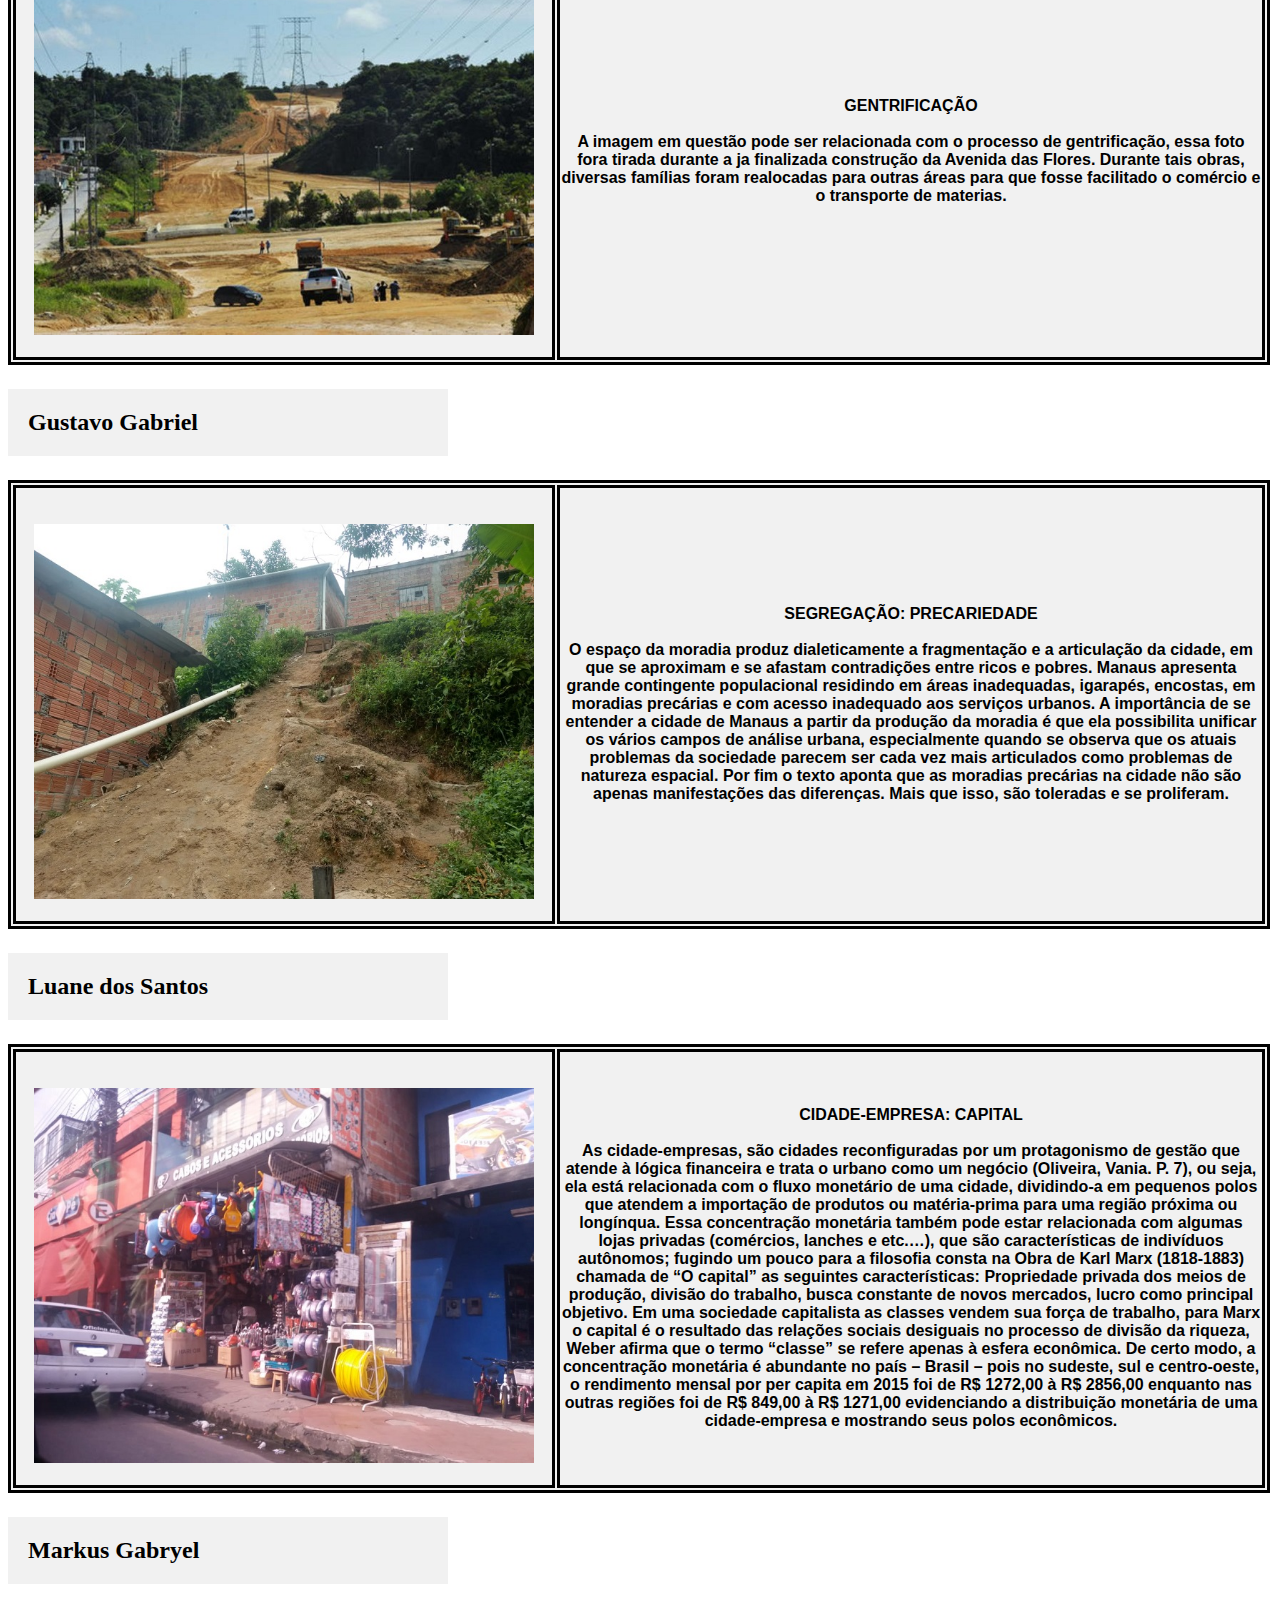
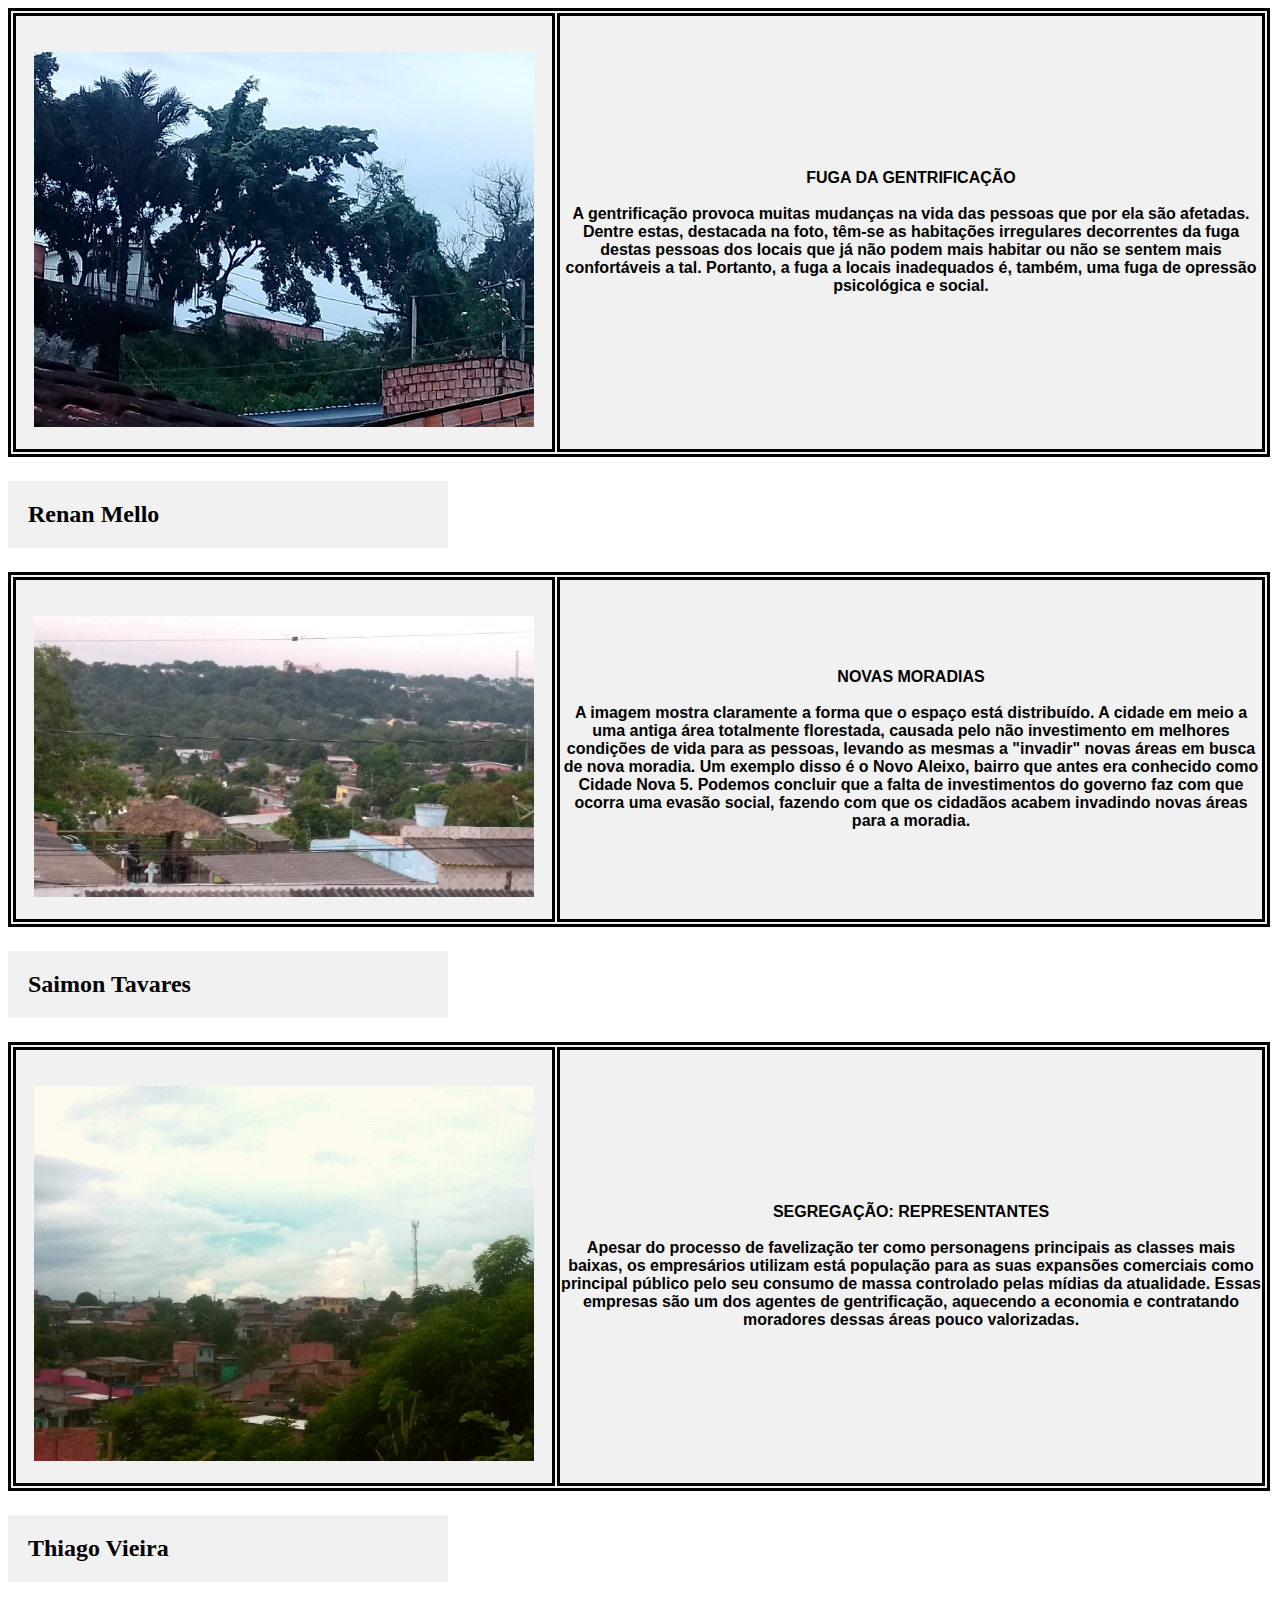
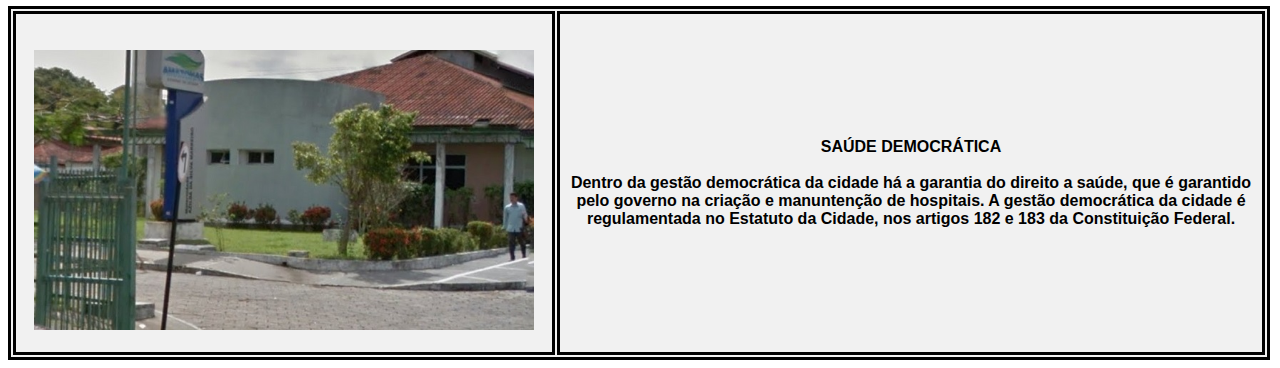
==== commit 8602b870: "Update index.html" ====
--- a/index.html
+++ b/index.html
@@ -48,7 +48,7 @@
 					<img src="greve.jpg" alt="greve dos professores" width="500px">
 				<br>
 			</th>
-			<th width="700px">Nossos protestos e lutas sociais nos aproximam cada vez mais da participação da gestão da cidade de Manaus.
+			<th width="700px">MEU DIREITO DE CIDADANIA<br><br>Nossos protestos e lutas sociais nos aproximam cada vez mais da participação da gestão da cidade de Manaus.
 					<br>Com essas reivindicações querem apenas um julgamento justo,em que podem exercer a mesma cidadania (gozo de direito), que não é negado, mas desvalorizado.
 					<br>Tem-se o direito de protesto e greves para exercer a Gestão Democrática, para que assim possamos influenciar ou não a decisão dos governantes que ministram o poder Estatal. Mesmo com essa nossa greve notamos que ainda assim não recebemos o respeito que merecemos, por isso ainda assim iremos lutar cada vez mais pelo o que é nosso.
 					<br>Mas como vê-se que depois de meses brigando os professores conseguiram fazer com que as suas reclamações fossem ouvidas e atendidas, devido a influência que nós, cidadãos amazoneses temos, basta apenas uma comoção. Ou seja devemos cada vez mais buscar impor os nossos direitos ás entidades representativas, que na qual administram um poder sobre a vida de cada pessoa do seu vigente estado.
